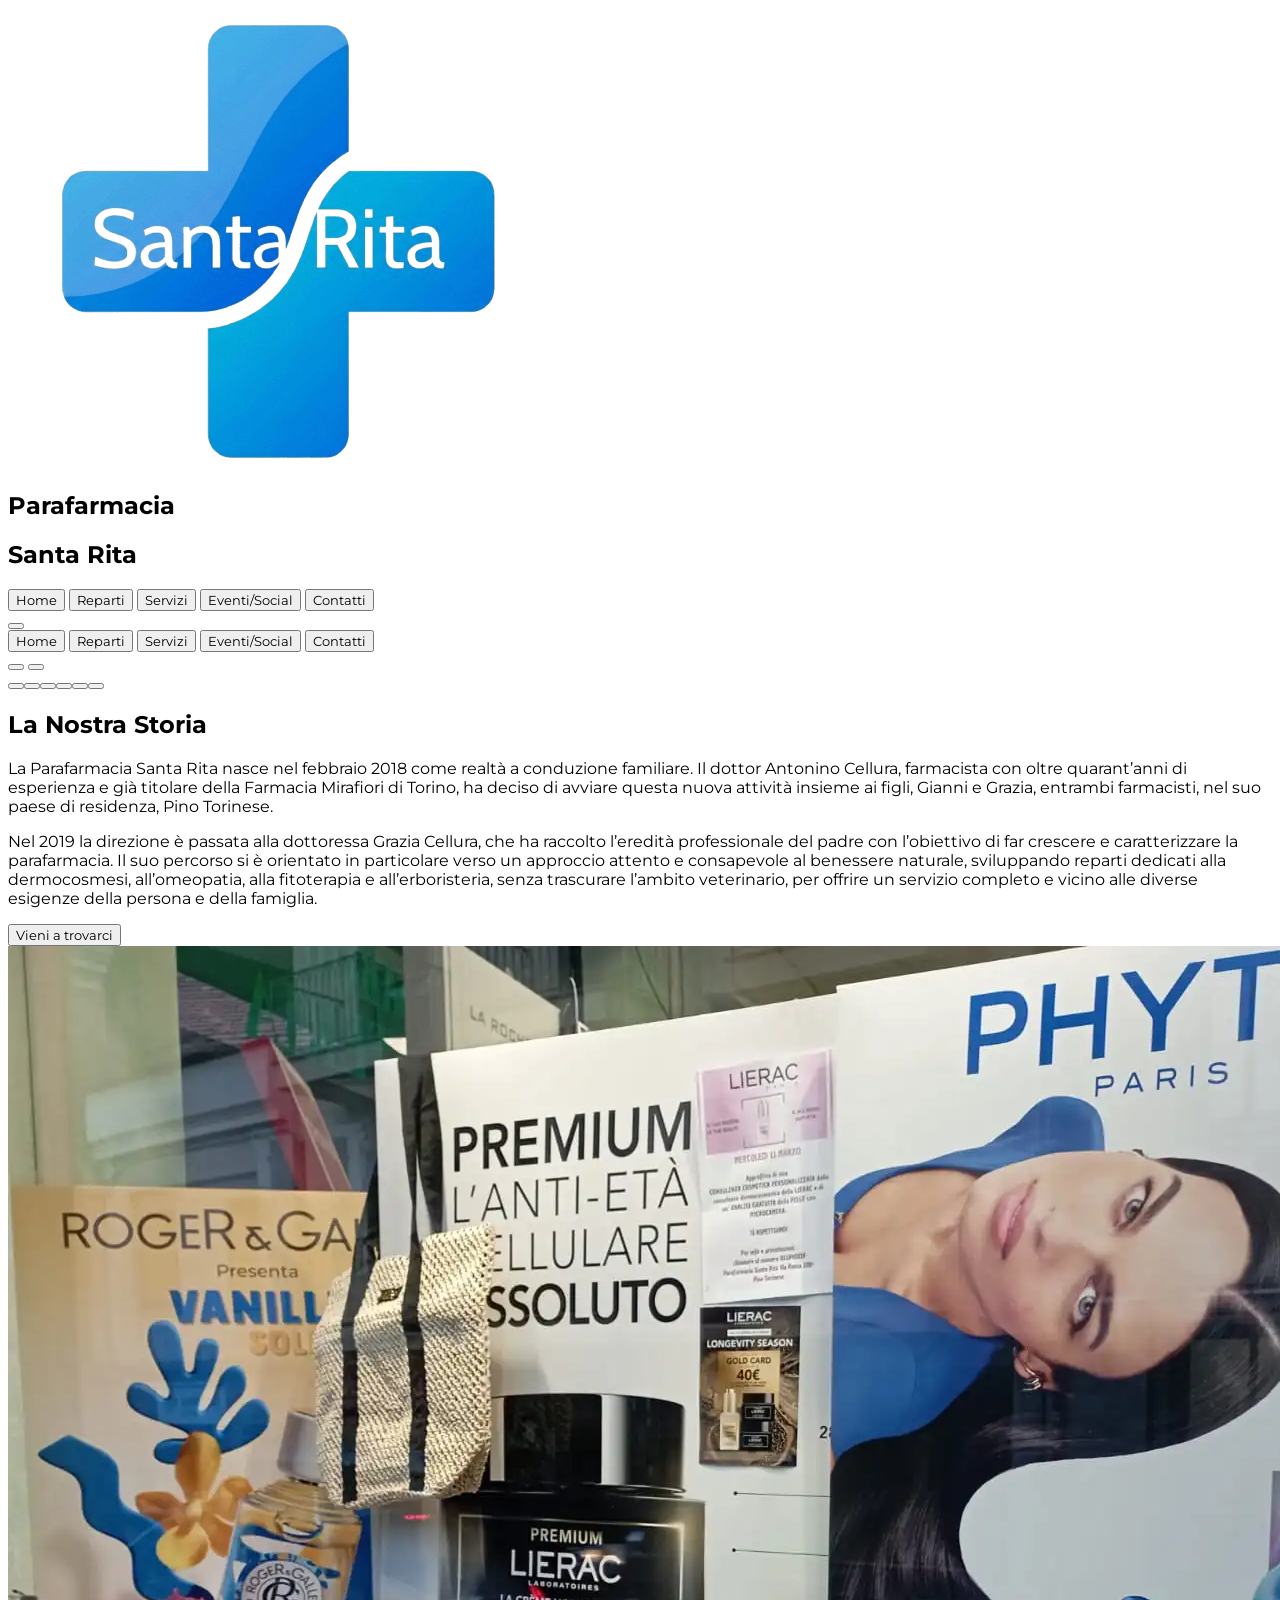
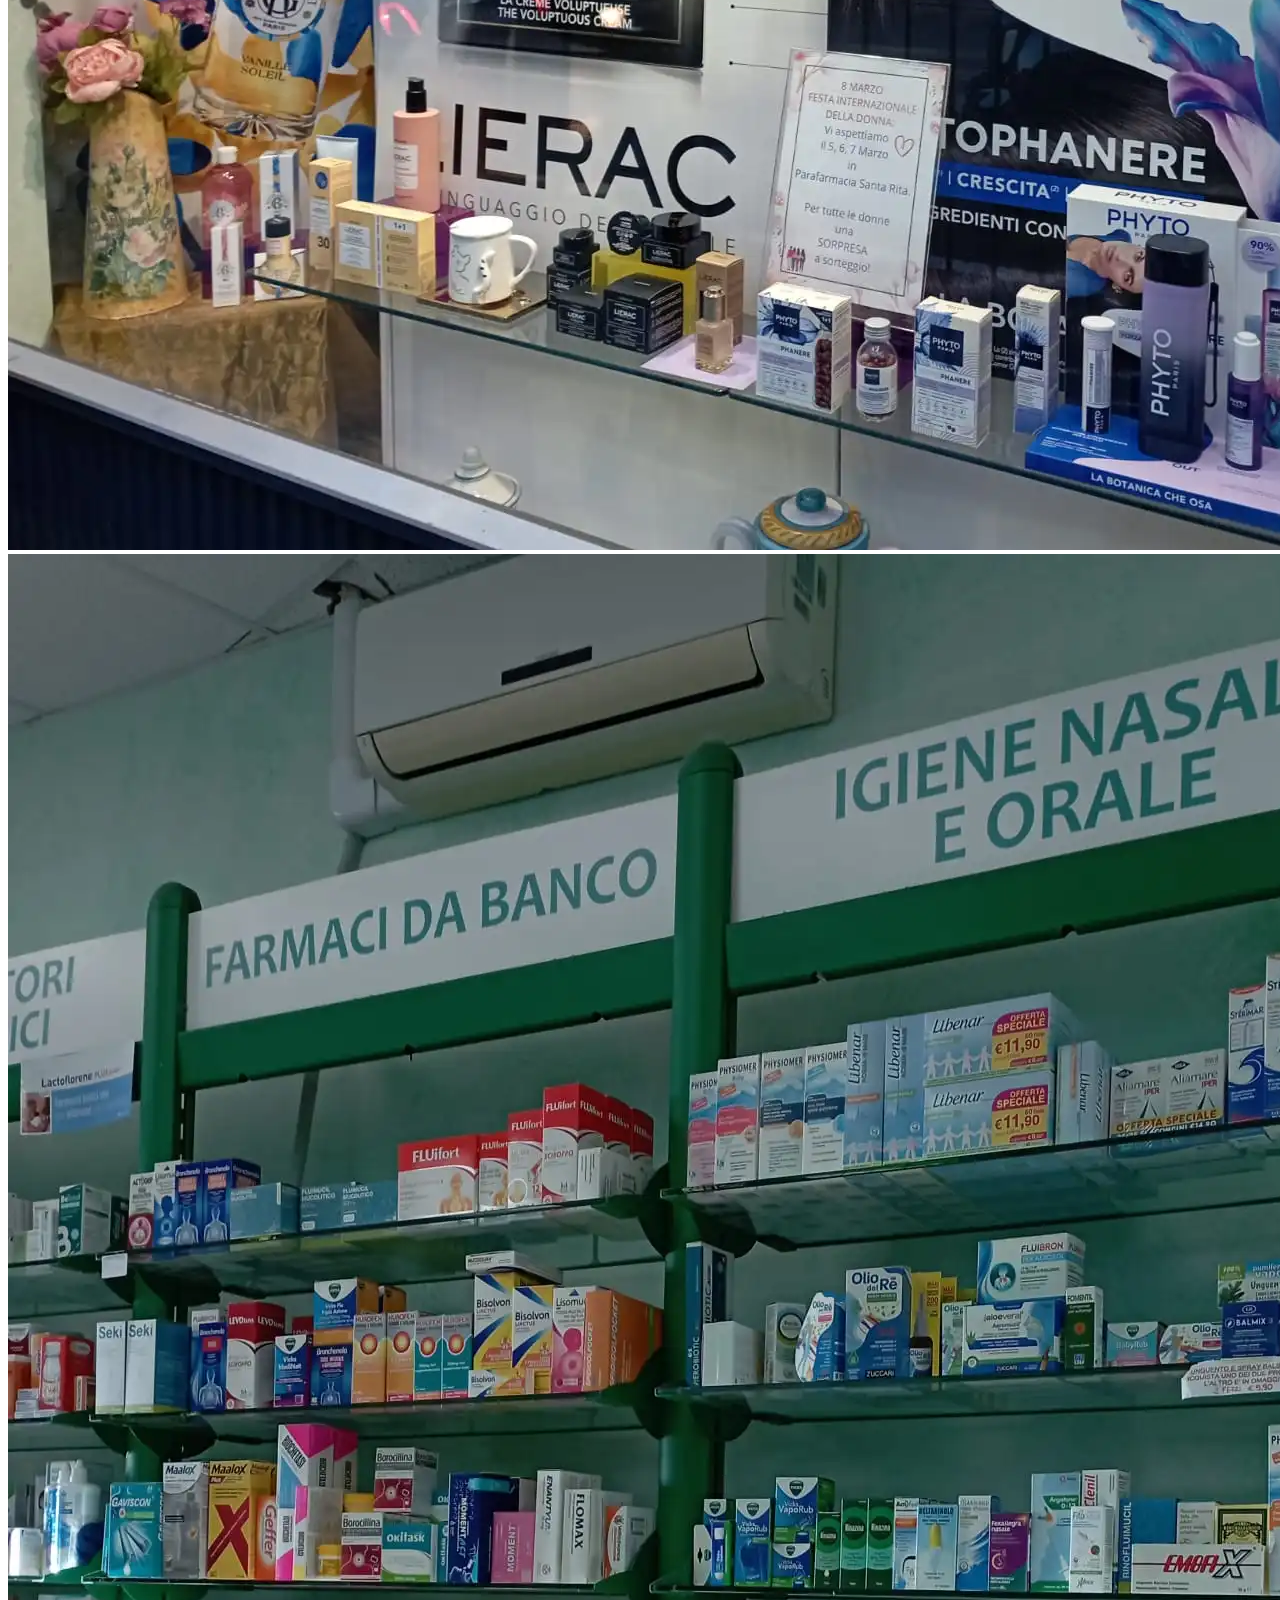
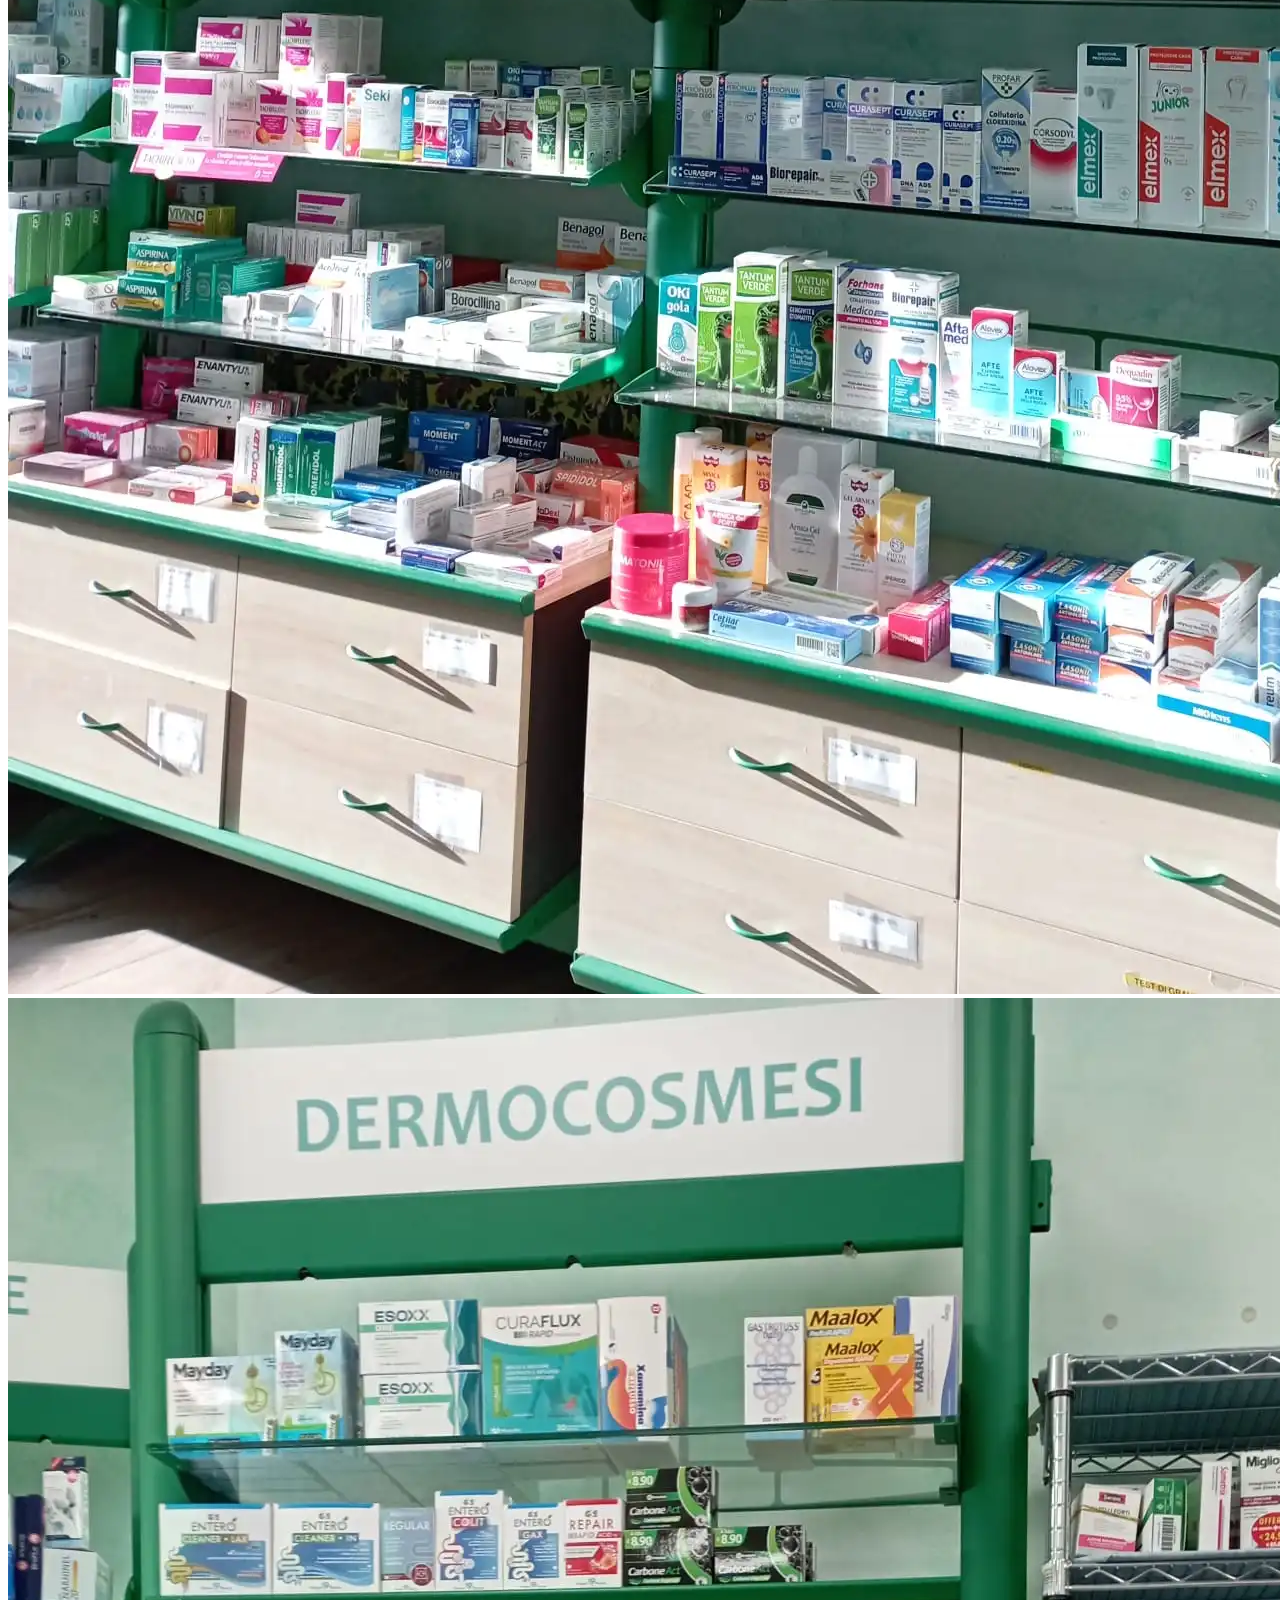
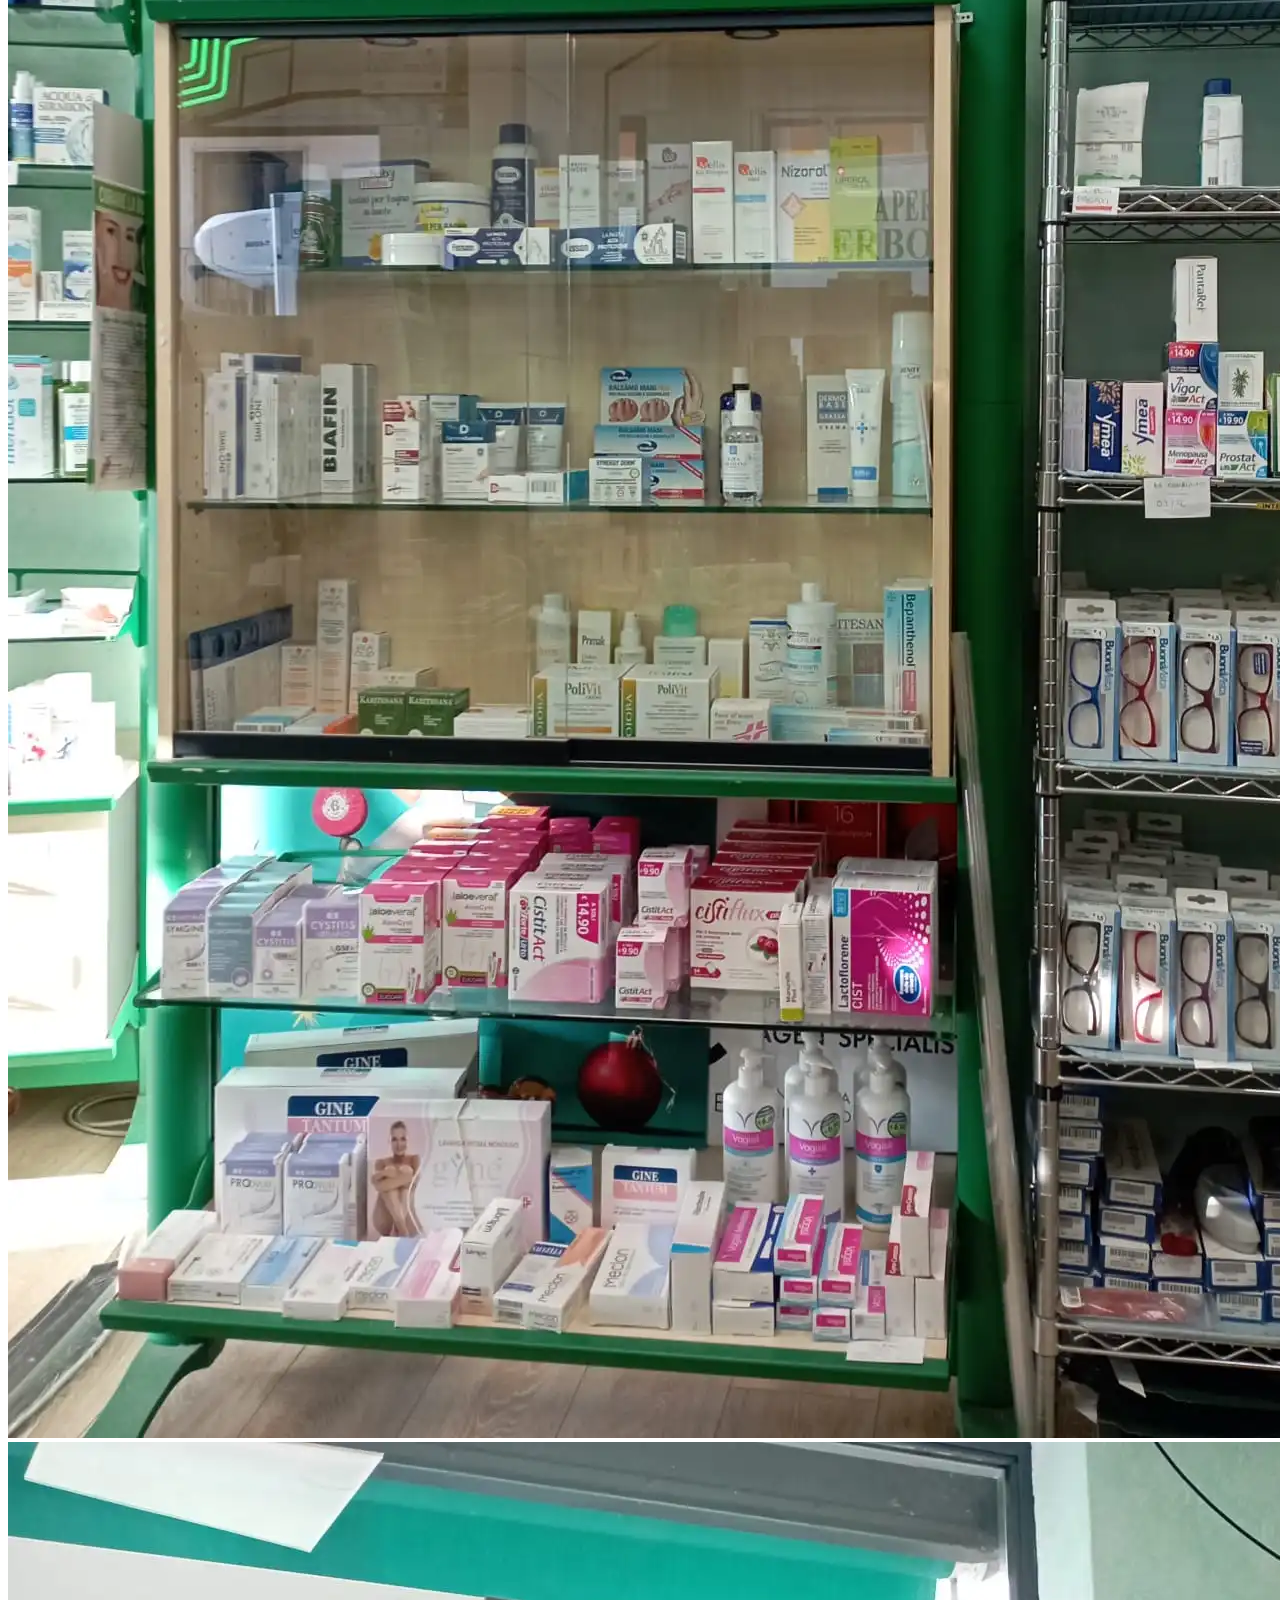
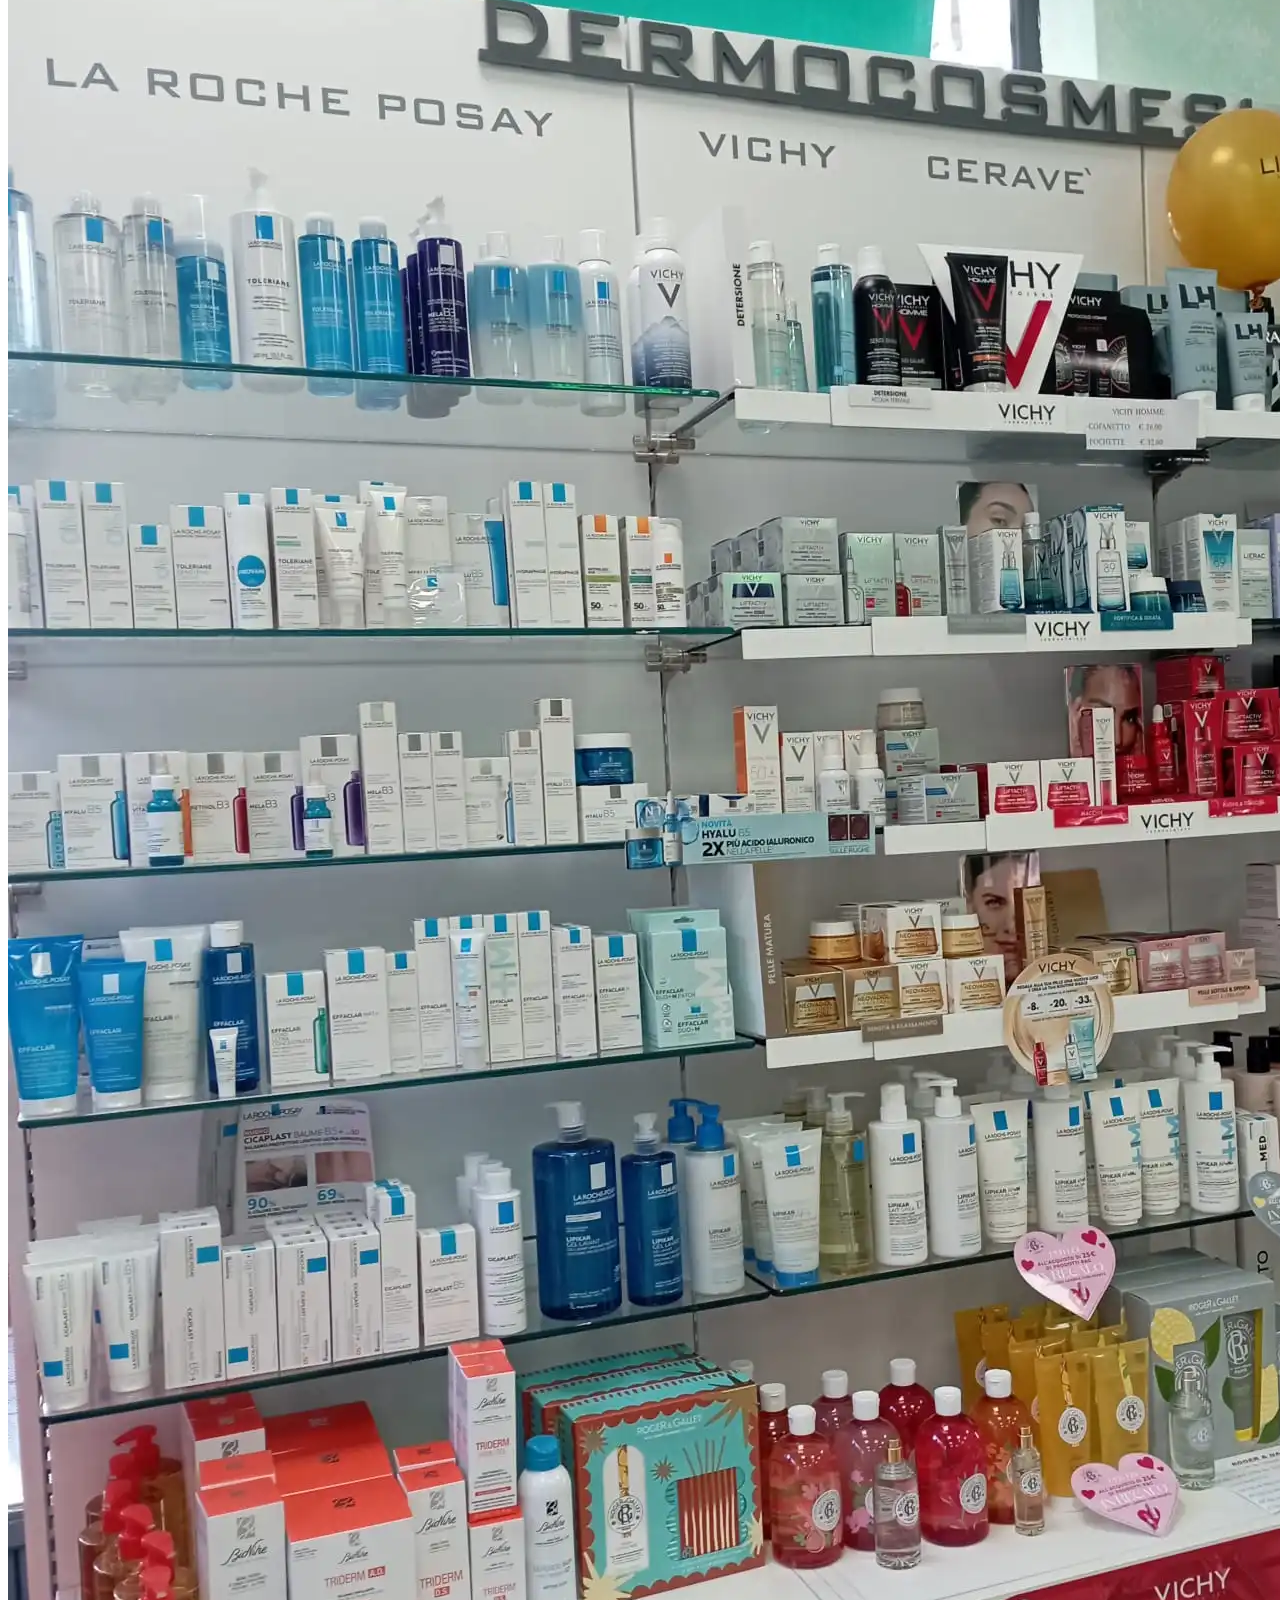
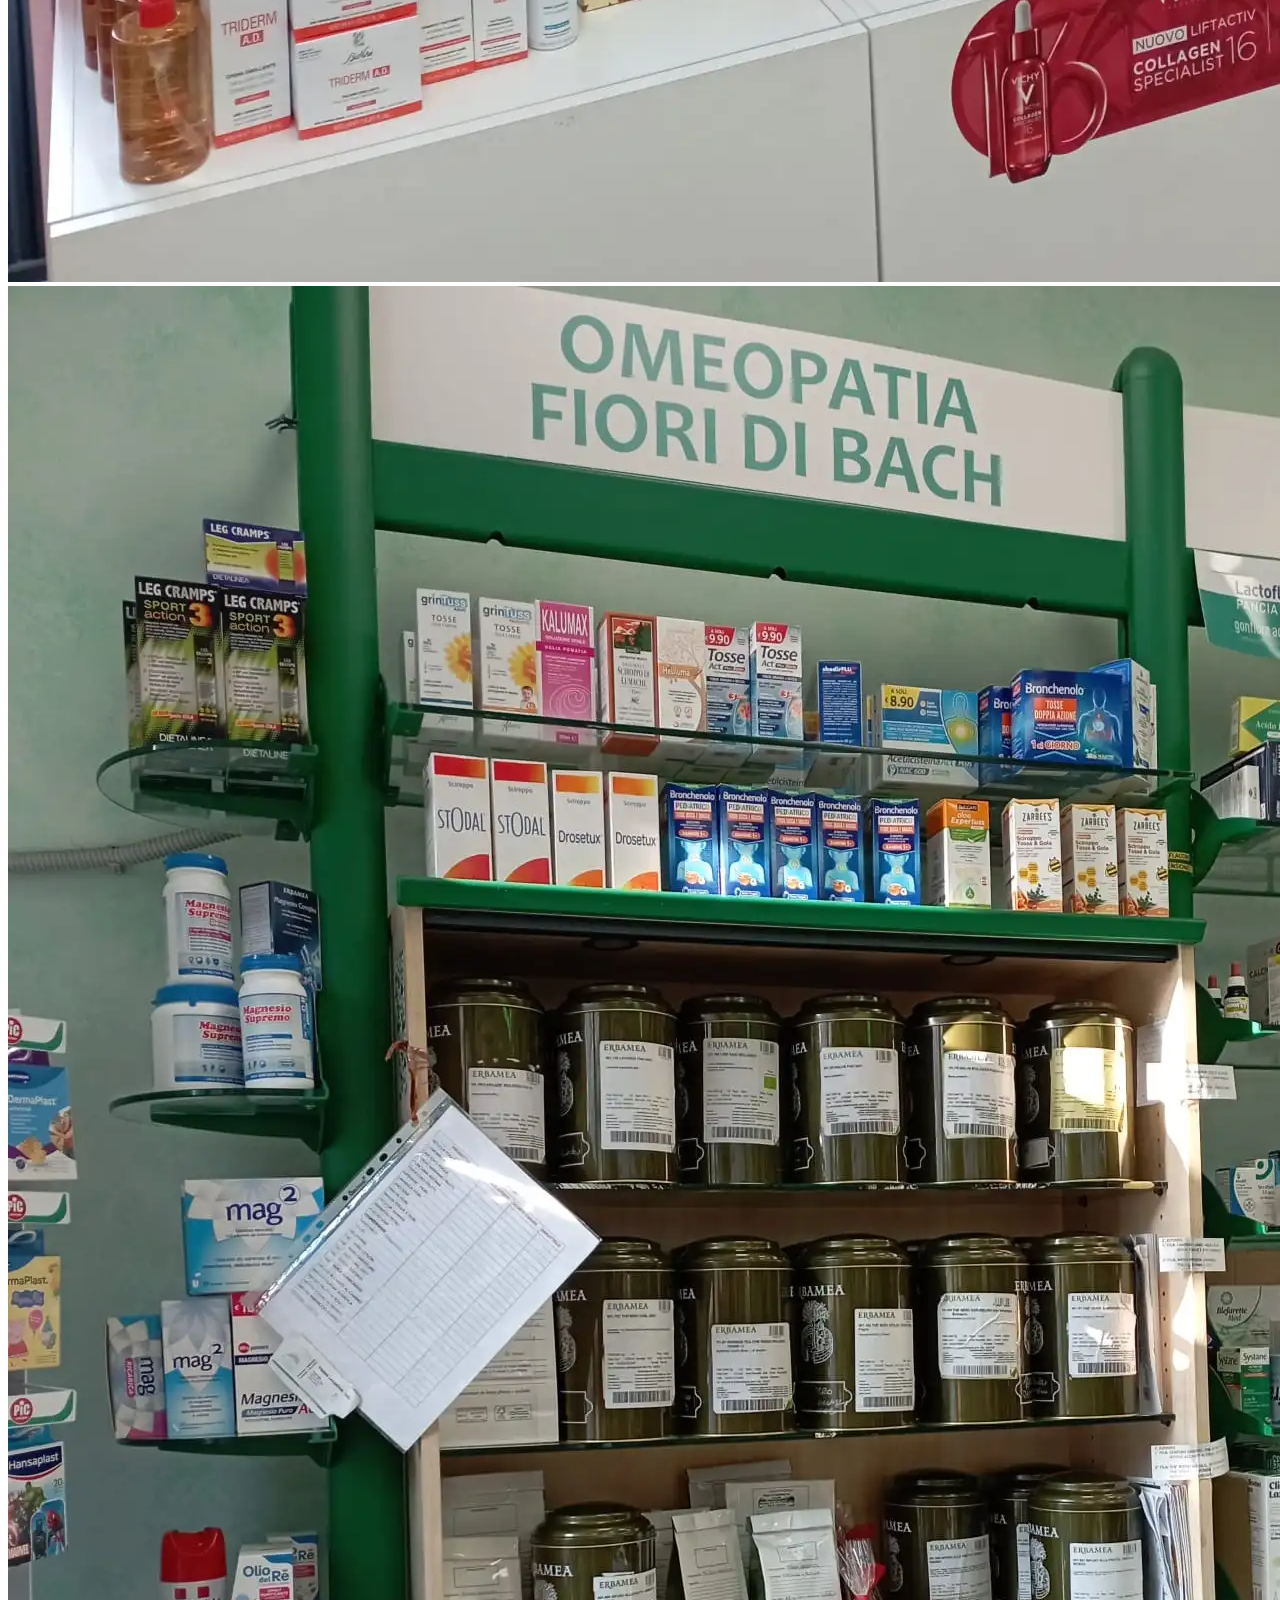
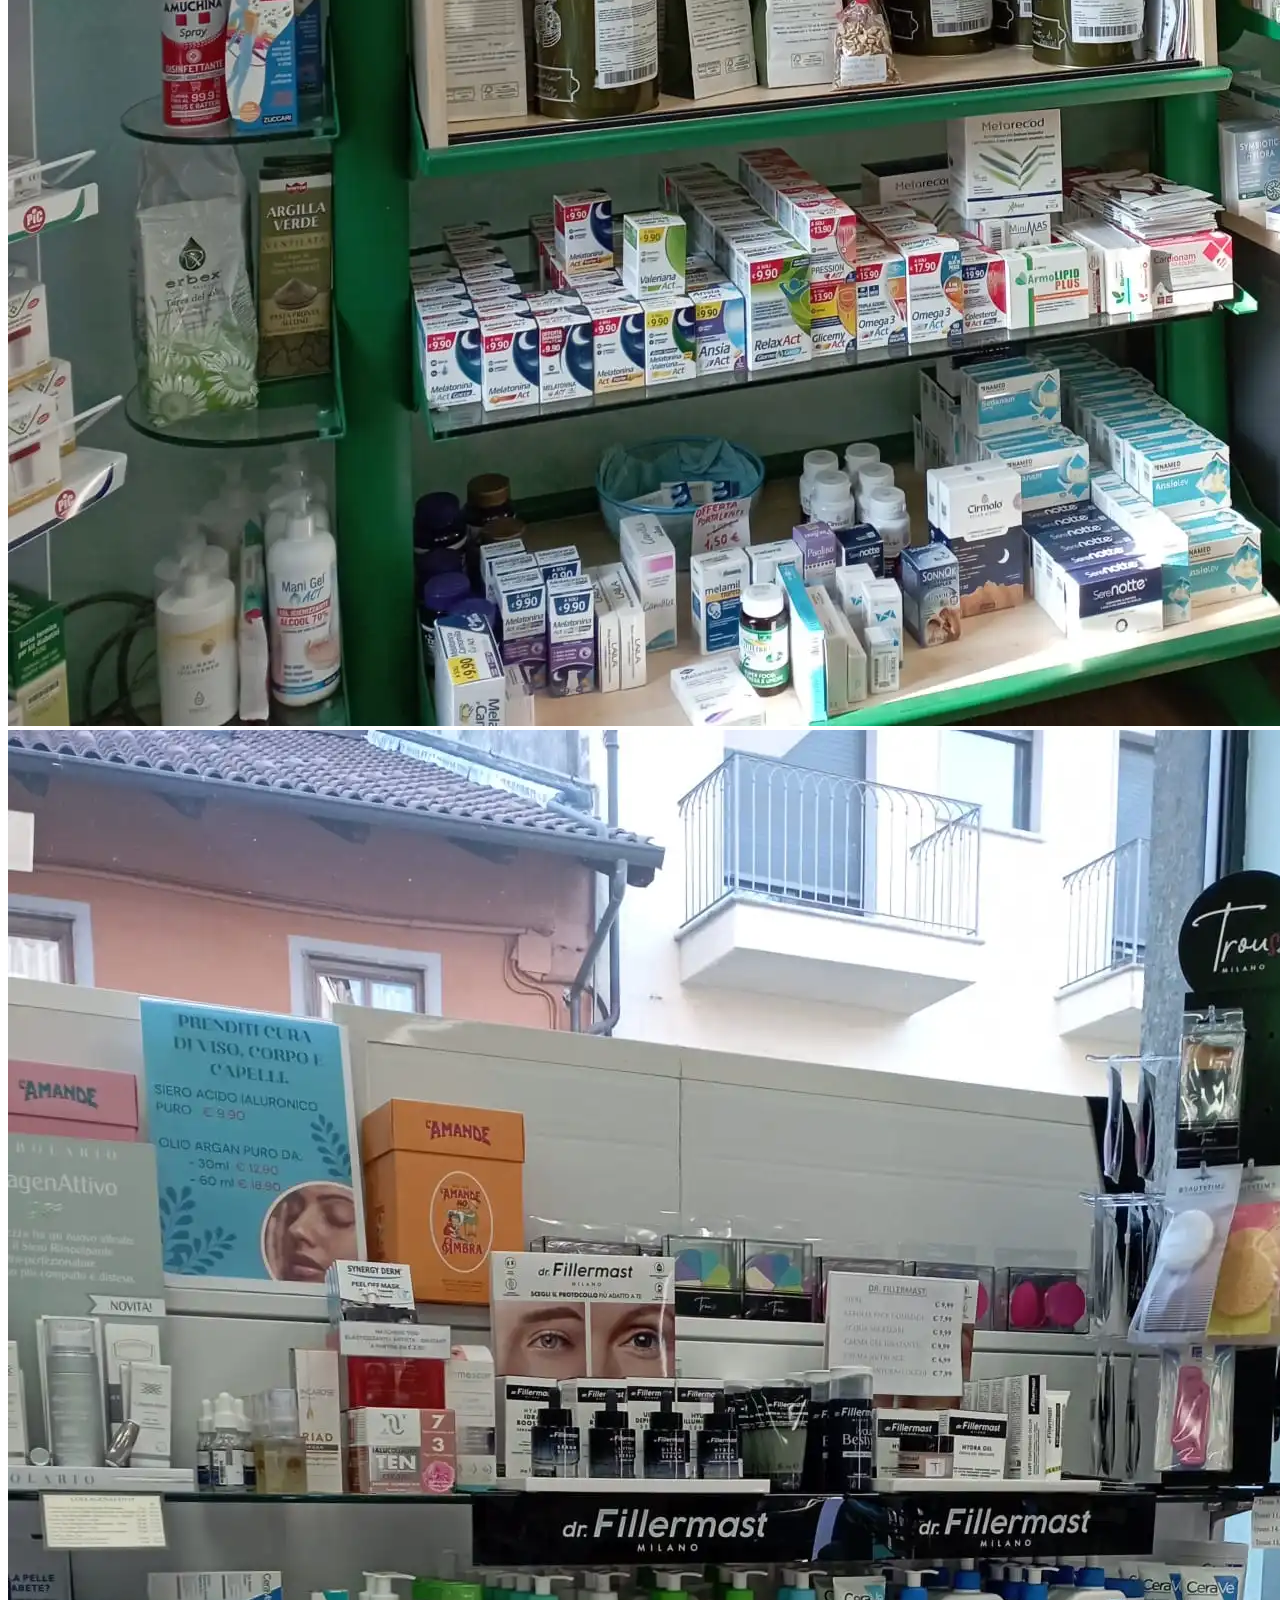
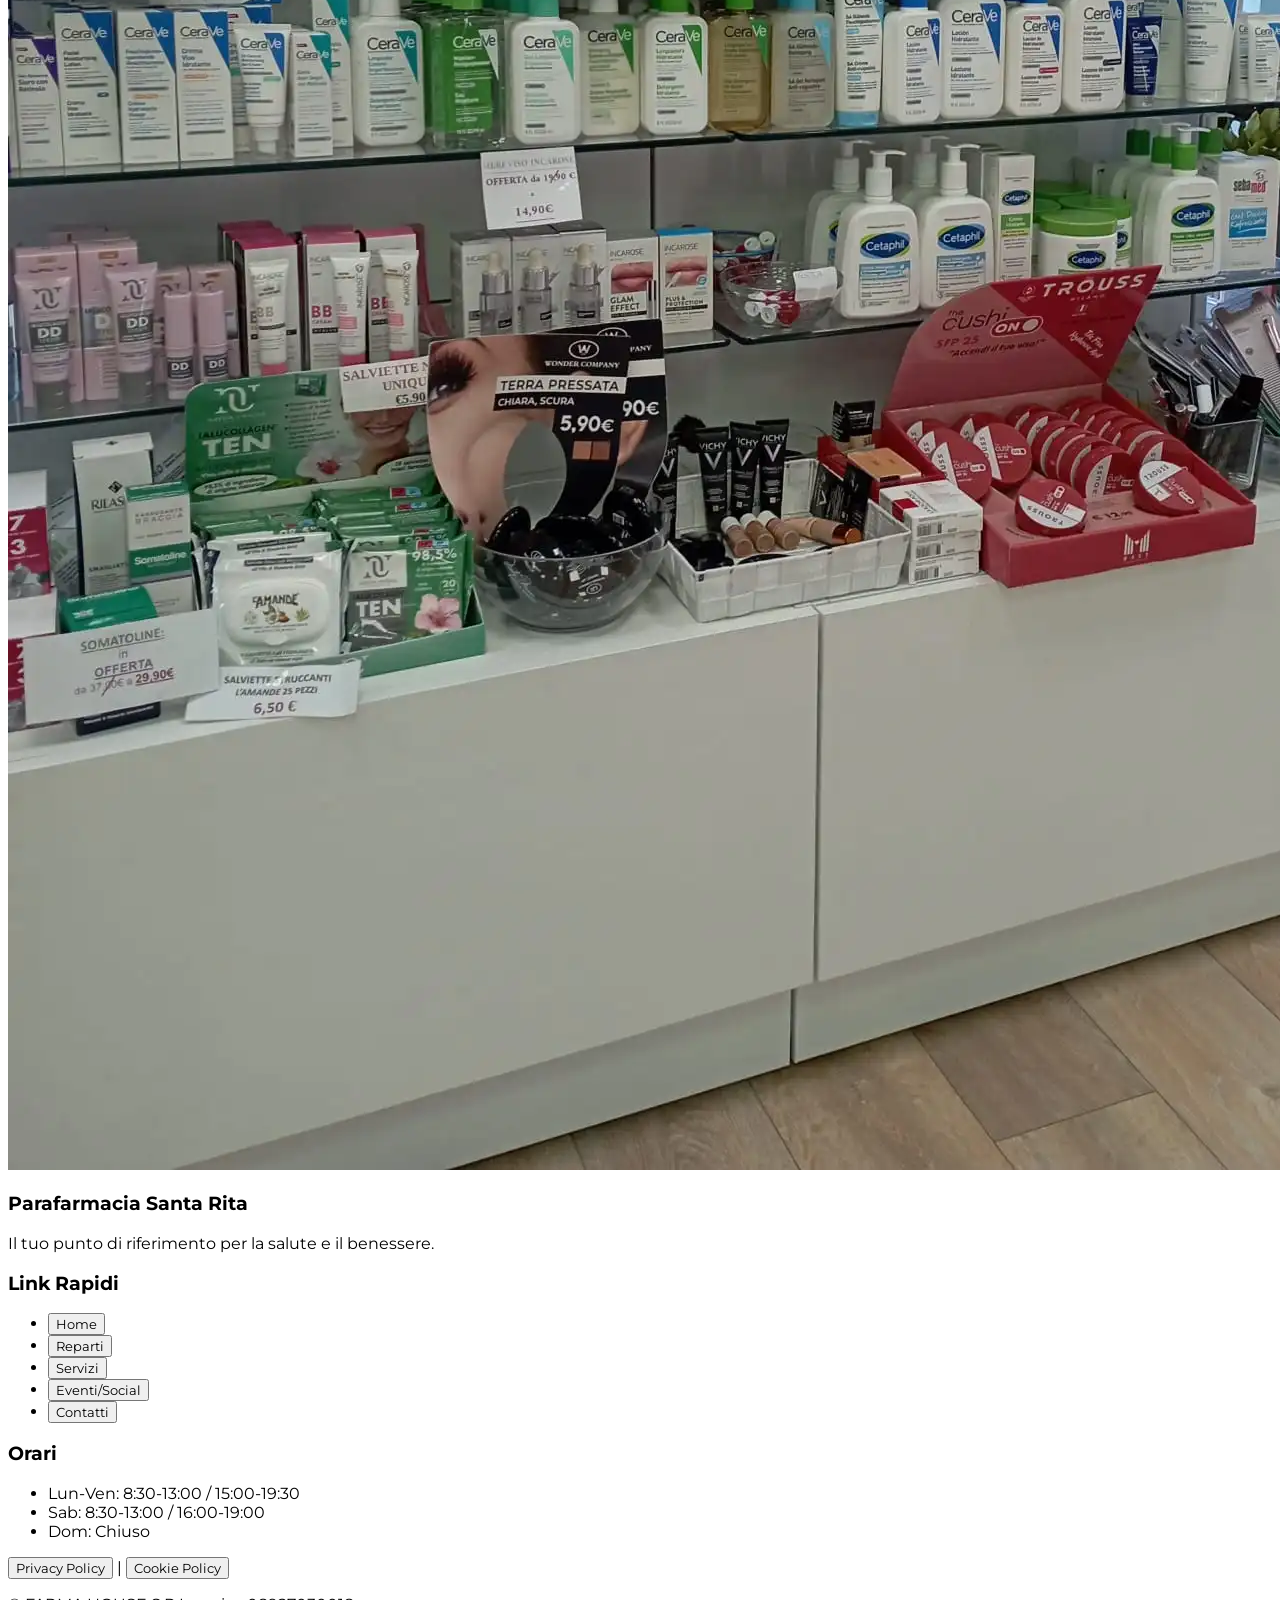
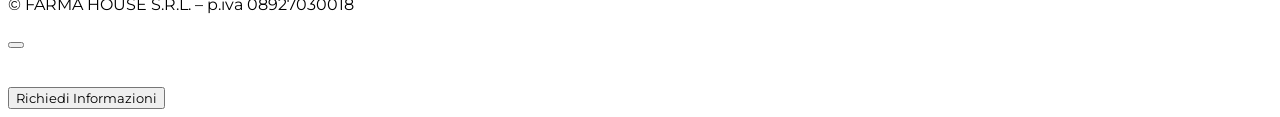
==== index.html @ b16ce3a2 "Update index.html" ====
<!DOCTYPE html>
<html lang="it">
<head>
    <!-- Google tag (gtag.js) -->
<script async src="https://www.googletagmanager.com/gtag/js?id=G-4P6V82GN2X"></script>
<script>
  window.dataLayer = window.dataLayer || [];
  function gtag(){dataLayer.push(arguments);}
  gtag('js', new Date());

  gtag('config', 'G-4P6V82GN2X');
</script>
    <!-- Start cookieyes banner --> <script id="cookieyes" type="text/javascript" src="https://cdn-cookieyes.com/client_data/a45fefa97f6f2dfc7bff7b8fdc765c58/script.js"></script> <!-- End cookieyes banner -->
    <meta charset="UTF-8">
    <meta name="viewport" content="width=device-width, initial-scale=1.0">
    <title>Parafarmacia Santa Rita</title>
    <link rel="icon" type="image/png" href="images/logo.png">
    <script src="https://cdn.tailwindcss.com"></script>
    
    <script src="https://unpkg.com/lucide@latest"></script>
    <link href="https://fonts.bunny.net/css?family=Montserrat:300,400,500,600,700&display=swap" rel="stylesheet">
    
    <style>
        body, p, a, span, button, h1, h2, h3, h4, h5, h6 { 
            font-family: 'Montserrat', sans-serif !important; 
        }
    </style>
    <link rel="stylesheet" href="css/style.css">
</head>
<body class="bg-white text-slate-800 flex flex-col min-h-screen">

    <nav class="bg-white shadow-md sticky top-0 z-50">
        <div class="max-w-7xl mx-auto px-4 sm:px-6 lg:px-8">
            <div class="flex justify-between h-24 items-center">
                
                <div class="flex items-center cursor-pointer" onclick="navigateTo('home')">
                    <img src="images/logo.png" alt="Logo Parafarmacia" class="w-14 h-14 mr-3 object-contain" onerror="this.style.display='none'">
                    <div class="flex flex-col items-center">
                        <h2 class="text-xs font-semibold text-slate-500 uppercase tracking-widest">Parafarmacia</h2>
                        <h1 class="text-2xl font-bold text-sky-600 leading-none tracking-tight">Santa Rita</h1>
                    </div>
                </div>

                <div class="hidden md:flex space-x-8">
                    <button onclick="navigateTo('home')" class="nav-link text-sm font-medium uppercase tracking-wider text-slate-500 hover:text-sky-500 transition-colors" data-target="home">Home</button>
                    <button onclick="navigateTo('services')" class="nav-link text-sm font-medium uppercase tracking-wider text-slate-500 hover:text-sky-500 transition-colors" data-target="services">Reparti</button>
                    <button onclick="navigateTo('pharmacy-services')" class="nav-link text-sm font-medium uppercase tracking-wider text-slate-500 hover:text-sky-500 transition-colors" data-target="pharmacy-services">Servizi</button>
                    <button onclick="navigateTo('social')" class="nav-link text-sm font-medium uppercase tracking-wider text-slate-500 hover:text-sky-500 transition-colors" data-target="social">Eventi/Social</button>
                    <button onclick="navigateTo('contacts')" class="nav-link text-sm font-medium uppercase tracking-wider text-slate-500 hover:text-sky-500 transition-colors" data-target="contacts">Contatti</button>
                </div>

                <div class="md:hidden">
                    <button id="mobile-menu-btn" class="text-slate-600 hover:text-sky-600 focus:outline-none">
                        <i data-lucide="menu" class="w-7 h-7"></i>
                    </button>
                </div>
            </div>
        </div>

        <div id="mobile-menu" class="hidden md:hidden bg-white border-t border-slate-100">
            <div class="px-2 pt-2 pb-3 space-y-1 sm:px-3">
                <button onclick="navigateTo('home')" class="block w-full text-left px-3 py-2 rounded-md text-base font-medium text-slate-600 hover:bg-slate-50">Home</button>
                <button onclick="navigateTo('services')" class="block w-full text-left px-3 py-2 rounded-md text-base font-medium text-slate-600 hover:bg-slate-50">Reparti</button>
                <button onclick="navigateTo('pharmacy-services')" class="block w-full text-left px-3 py-2 rounded-md text-base font-medium text-slate-600 hover:bg-slate-50">Servizi</button>   
                <button onclick="navigateTo('social')" class="block w-full text-left px-3 py-2 rounded-md text-base font-medium text-slate-600 hover:bg-slate-50">Eventi/Social</button>
                <button onclick="navigateTo('contacts')" class="block w-full text-left px-3 py-2 rounded-md text-base font-medium text-slate-600 hover:bg-slate-50">Contatti</button>
            </div>
        </div>
    </nav>

    <main class="flex-grow">

        <section id="home" class="page-section active">
            <div class="relative w-full h-[450px] md:h-[650px] overflow-hidden bg-slate-100 group">
                <div id="carousel-container"></div>
                              <button 
  onclick="prevSlide()"
  class="absolute left-4 top-1/2 -translate-y-1/2 
         p-2 rounded-full 
         bg-white/40 backdrop-blur-sm 
         text-gray-600 
         hover:bg-white/70 hover:text-sky-600 
         shadow-sm 
         opacity-0 group-hover:opacity-80 
         transition-all duration-300 
         z-10">
  <i data-lucide="chevron-left" class="w-5 h-5"></i>
</button>

<button 
  onclick="nextSlide()"
  class="absolute right-4 top-1/2 -translate-y-1/2 
         p-2 rounded-full 
         bg-white/40 backdrop-blur-sm 
         text-gray-600 
         hover:bg-white/70 hover:text-sky-600 
         shadow-sm 
         opacity-0 group-hover:opacity-80 
         transition-all duration-300 
         z-10">
  <i data-lucide="chevron-right" class="w-5 h-5"></i>
</button>
                <div id="carousel-dots" class="absolute bottom-6 left-1/2 -translate-x-1/2 flex space-x-2 z-10"></div>
            </div>

            <section class="py-24 bg-white overflow-hidden">
                <div class="max-w-7xl mx-auto px-4 sm:px-6 lg:px-8">
                    <div class="grid grid-cols-1 lg:grid-cols-2 gap-16 items-center">
                        
                        <div class="space-y-6">
                            <h2 class="text-3xl md:text-4xl font-bold text-slate-800 tracking-tight">
                                La Nostra Storia
                            </h2>
                            <div class="w-20 h-1.5 bg-sky-500 rounded-full"></div>
                            
                            <div class="text-lg text-slate-600 leading-relaxed space-y-5">
                                <p>
                                    La Parafarmacia Santa Rita nasce nel febbraio 2018 come realtà a conduzione familiare. Il dottor Antonino Cellura, farmacista con oltre quarant’anni di esperienza e già titolare della Farmacia Mirafiori di Torino, ha deciso di avviare questa nuova attività insieme ai figli, Gianni e Grazia, entrambi farmacisti, nel suo paese di residenza, Pino Torinese.
                                </p>
                                <p>
                                    Nel 2019 la direzione è passata alla dottoressa Grazia Cellura, che ha raccolto l’eredità professionale del padre con l’obiettivo di far crescere e caratterizzare la parafarmacia. Il suo percorso si è orientato in particolare verso un approccio attento e consapevole al benessere naturale, sviluppando reparti dedicati alla dermocosmesi, all’omeopatia, alla fitoterapia e all’erboristeria, senza trascurare l’ambito veterinario, per offrire un servizio completo e vicino alle diverse esigenze della persona e della famiglia.
                                </p>
                            </div>
                            
                            <div class="pt-4">
                                <button onclick="navigateTo('contacts')" class="px-8 py-3 bg-sky-50 text-sky-600 hover:bg-sky-600 hover:text-white font-semibold rounded-full transition-all duration-300 flex items-center gap-2 w-fit">
                                    Vieni a trovarci <i data-lucide="map-pin" class="w-4 h-4"></i>
                                </button>
                            </div>
                        </div>

                    <div class="relative group/slider mt-10 lg:mt-0">
                            
                            <div class="absolute -inset-4 bg-sky-100/70 rounded-3xl transform rotate-3 transition-transform duration-700 z-0 hidden sm:block"></div>
                            
                     <div id="story-slider" class="relative z-10 flex overflow-x-auto gap-4 sm:gap-6 pb-4 select-none cursor-grab active:cursor-grabbing [&::-webkit-scrollbar]:hidden [-ms-overflow-style:none] [scrollbar-width:none]">
                                
                                <div class="shrink-0 w-[90%] sm:w-[80%] md:w-[60%] h-[450px] sm:h-[600px] rounded-2xl overflow-hidden shadow-xl">
                                    <img src="images/farma1.webp" alt="Storia 1" draggable="false" class="w-full h-full object-cover pointer-events-none">
                                </div>

                                <div class="shrink-0 w-[90%] sm:w-[80%] md:w-[60%] h-[450px] sm:h-[600px] rounded-2xl overflow-hidden shadow-xl">
                                    <img src="images/farma2.webp" alt="Storia 2" draggable="false" class="w-full h-full object-cover pointer-events-none">
                                </div>

                                <div class="shrink-0 w-[90%] sm:w-[80%] md:w-[60%] h-[450px] sm:h-[600px] rounded-2xl overflow-hidden shadow-xl">
                                    <img src="images/farma3.webp" alt="Storia 3" draggable="false" class="w-full h-full object-cover pointer-events-none">
                                </div>

                                <div class="shrink-0 w-[90%] sm:w-[80%] md:w-[60%] h-[450px] sm:h-[600px] rounded-2xl overflow-hidden shadow-xl">
                                    <img src="images/farma4.webp" alt="Storia 4" draggable="false" class="w-full h-full object-cover pointer-events-none">
                                </div>

                                <div class="shrink-0 w-[90%] sm:w-[80%] md:w-[60%] h-[450px] sm:h-[600px] rounded-2xl overflow-hidden shadow-xl">
                                    <img src="images/farma5.webp" alt="Storia 5" draggable="false" class="w-full h-full object-cover pointer-events-none">
                                </div>
                                
                                <div class="shrink-0 w-[90%] sm:w-[80%] md:w-[60%] h-[450px] sm:h-[600px] rounded-2xl overflow-hidden shadow-xl">
                                    <img src="images/farma6.webp" alt="Storia 6" draggable="false" class="w-full h-full object-cover pointer-events-none">
                                </div>

                            </div>
                        </div>

                    </div>
                </div>
            </section>
        </section>

        <section id="services" class="page-section">
            <div class="bg-slate-50 min-h-screen py-12 px-4 sm:px-6 lg:px-8">
                <div class="max-w-7xl mx-auto">
                    <div class="text-center mb-16">
                        <h2 class="text-3xl font-bold text-slate-900 sm:text-4xl">I Nostri Reparti</h2>
                        <p class="mt-4 text-xl text-slate-500">Professionalità e cura per ogni tua esigenza.</p>
                    </div>
                    <div id="services-grid" class="grid gap-8 md:grid-cols-2 lg:grid-cols-3"></div>
                </div>
            </div>
        </section>

    <section id="pharmacy-services" class="page-section">
            <div class="bg-slate-50 min-h-screen py-12 px-4 sm:px-6 lg:px-8">
                <div class="max-w-7xl mx-auto">
                    
                    <div class="text-center mb-16">
                        <h2 class="text-3xl font-bold text-slate-900 sm:text-4xl">I Nostri Servizi</h2>
                        <p class="mt-4 text-xl text-slate-500">Scopri tutte le prestazioni che offriamo.</p>
                    </div>
                    
                    <div id="pharmacy-services-grid" class="grid gap-8 md:grid-cols-2 lg:grid-cols-4"></div>

                    <div class="mt-20 bg-gradient-to-r from-teal-500 to-emerald-600 rounded-3xl shadow-xl overflow-hidden relative">
                        <div class="absolute top-0 right-0 w-64 h-64 bg-white/10 rounded-full blur-3xl transform translate-x-1/2 -translate-y-1/2 pointer-events-none"></div>
                        <div class="absolute bottom-0 left-0 w-64 h-64 bg-emerald-900/10 rounded-full blur-3xl transform -translate-x-1/2 translate-y-1/2 pointer-events-none"></div>
                        
                        <div class="relative z-10 p-8 md:p-12 text-center flex flex-col items-center">
                            <h3 class="text-3xl font-bold text-white mb-4">Hai bisogno di maggiori informazioni?</h3>
                            <p class="text-emerald-50 text-lg mb-8 max-w-2xl">Il nostro staff è a tua completa disposizione per chiarire qualsiasi dubbio sui nostri servizi o per aiutarti a prenotare un appuntamento in sede.</p>
                            
                            <div class="flex flex-col sm:flex-row gap-4">
                                <a href="https://wa.me/393333243913" target="_blank" class="px-8 py-3 bg-white text-emerald-600 font-bold rounded-full shadow-lg hover:bg-slate-50 hover:shadow-xl hover:-translate-y-1 transition-all duration-300 flex items-center justify-center gap-2">
                                    <i data-lucide="message-circle" class="w-5 h-5"></i> Scrivici su WhatsApp
                                </a>
                                <button onclick="navigateTo('contacts')" class="px-8 py-3 bg-emerald-700/40 text-white font-bold rounded-full border border-emerald-400/30 hover:bg-emerald-700 hover:border-emerald-500 transition-all duration-300 flex items-center justify-center gap-2">
                                    <i data-lucide="phone" class="w-5 h-5"></i> Contattaci
                                </button>
                            </div>
                        </div>
                    </div>

                </div>
            </div>
        </section>

        <section id="social" class="page-section">
            <div class="min-h-screen bg-slate-50 py-16 px-4">
                <div class="max-w-7xl mx-auto space-y-16">
                    
                    <div>
                        <div class="text-center mb-12">
                            <h2 class="text-3xl font-bold text-slate-800">Eventi e promozioni</h2>
                            <p class="mt-4 text-slate-500 text-lg">Scopri le ultime novità della parafarmacia.</p>
                            <div class="w-20 h-1.5 bg-sky-500 rounded-full mx-auto mt-6"></div>
                        </div>
                        <div id="social-grid" class="grid grid-cols-1 md:grid-cols-2 lg:grid-cols-3 gap-8 justify-items-center"></div>
                    </div>

                    <div class="pt-12 border-t border-slate-200">
                        <div class="text-center">
                            <h2 class="text-3xl font-bold text-slate-800">Seguici sui Social</h2>
                            <p class="mt-4 text-slate-500">Rimani sempre aggiornato su promozioni ed eventi.</p>
                            <div class="flex justify-center gap-4 mt-6">
                                <a href="https://www.facebook.com/parafarmacia.pino" target="_blank" class="flex items-center gap-2 px-6 py-3 bg-blue-600 text-white rounded-lg hover:bg-blue-700 transition shadow-md"><i data-lucide="facebook" class="w-5 h-5"></i> Facebook</a>
                                <a href="https://www.instagram.com/parafarmacia_santarita" target="_blank" class="flex items-center gap-2 px-6 py-3 bg-pink-600 text-white rounded-lg hover:bg-pink-700 transition shadow-md"><i data-lucide="instagram" class="w-5 h-5"></i> Instagram</a>
                            </div>
                        </div>
                    </div>

                </div>
            </div>
        </section>

        <section id="contacts" class="page-section">
            <div class="min-h-screen bg-slate-50 py-12 px-4">
                <div class="max-w-6xl mx-auto">
                    <div class="grid grid-cols-1 lg:grid-cols-2 gap-12">
                        <div class="space-y-8">
                            <div>
                                <h2 class="text-3xl font-bold text-slate-800 mb-6">Contattaci</h2>
                                <p class="text-slate-600 mb-8">Siamo qui per rispondere a tutte le tue domande.</p>
                            </div>
<div class="grid gap-4 sm:gap-6 w-full max-w-full">
                                
                                <div class="flex items-start gap-3 sm:gap-4 p-4 sm:p-6 bg-white rounded-xl shadow-sm border border-slate-100 hover:shadow-md transition-shadow group">
                                    <div class="p-3 bg-sky-100 text-sky-600 rounded-lg group-hover:bg-sky-600 group-hover:text-white transition-colors shrink-0">
                                        <i data-lucide="map-pin"></i>
                                    </div>
                                    <div class="flex-1 min-w-0">
                                        <h3 class="font-bold text-slate-800">Dove Siamo</h3>
                                        <a href="https://maps.google.com/?q=Via+Roma+100+10025+Pino+Torinese+TO" target="_blank" class="text-slate-600 hover:text-sky-600 transition-colors block leading-tight sm:leading-normal">
                                            Via Roma, 100, 10025 Pino Torinese (TO)
                                        </a>
                                    </div>
                                </div>
                                
                                <div class="flex items-start gap-3 sm:gap-4 p-4 sm:p-6 bg-white rounded-xl shadow-sm border border-slate-100 hover:shadow-md transition-shadow group">
                                    <div class="p-3 bg-sky-100 text-sky-600 rounded-lg group-hover:bg-sky-600 group-hover:text-white transition-colors shrink-0">
                                        <i data-lucide="phone"></i>
                                    </div>
                                    <div class="flex-1 min-w-0">
                                        <h3 class="font-bold text-slate-800">Telefono</h3>
                                        <a href="tel:011840819" class="text-slate-600 hover:text-sky-600 transition-colors block truncate">011 840819</a>
                                    </div>
                                </div>
                                
                                <div class="flex items-start gap-3 sm:gap-4 p-4 sm:p-6 bg-white rounded-xl shadow-sm border border-slate-100 hover:shadow-md transition-shadow group">
                                    <div class="p-3 bg-green-100 text-green-600 rounded-lg group-hover:bg-green-600 group-hover:text-white transition-colors shrink-0">
                                        <i data-lucide="message-circle"></i>
                                    </div>
                                    <div class="flex-1 min-w-0">
                                        <h3 class="font-bold text-slate-800">WhatsApp</h3>
                                        <a href="https://wa.me/393333243913" target="_blank" class="text-slate-600 hover:text-green-600 font-medium transition-colors flex flex-wrap items-center gap-2">
                                            333 3243913 <span class="text-[10px] sm:text-xs bg-green-100 text-green-700 px-2 py-0.5 rounded-full whitespace-nowrap mt-1 sm:mt-0">Scrivici!</span>
                                        </a>
                                    </div>
                                </div>
                                
                                <div class="flex items-start gap-3 sm:gap-4 p-4 sm:p-6 bg-white rounded-xl shadow-sm border border-slate-100 hover:shadow-md transition-shadow group">
                                    <div class="p-3 bg-sky-100 text-sky-600 rounded-lg group-hover:bg-sky-600 group-hover:text-white transition-colors shrink-0">
                                        <i data-lucide="mail"></i>
                                    </div>
                                    <div class="flex-1 min-w-0">
                                        <h3 class="font-bold text-slate-800">Email</h3>
                                        <a href="mailto:farmahousepinots@gmail.com" class="text-slate-600 hover:text-sky-600 transition-colors block break-all">farmahousepinots@gmail.com</a>
                                    </div>
                                </div>
                                
                            </div>
    
                        </div>
                        
                        <div class="bg-white rounded-2xl shadow-lg border border-slate-100 overflow-hidden h-full min-h-[450px]">
                           <iframe width="100%" height="100%" style="border:0; min-height: 450px;" loading="lazy" allowfullscreen src="https://maps.google.com/maps?q=Parafarmacia+Santa+Rita+Pino+Torinese&t=&z=15&ie=UTF8&iwloc=&output=embed"></iframe>
                        </div>
                    </div>
                </div>
            </div>
        </section>

        <section id="privacy-policy" class="page-section">
            <div class="min-h-screen bg-slate-50 py-16 px-4">
                <div class="max-w-4xl mx-auto bg-white p-8 md:p-12 rounded-3xl shadow-sm border border-slate-100">
                    
                    <h2 class="text-3xl font-bold text-slate-800 mb-6">Privacy Policy</h2>
                    <div class="w-20 h-1.5 bg-sky-500 rounded-full mb-8"></div>
                    
                    <div class="prose prose-slate max-w-none text-slate-600 space-y-8">
                        <div>
                            <h3 class="text-xl font-bold text-slate-800 mb-2">1. Titolare del Trattamento</h3>
                            <p>Ai sensi del Regolamento (UE) 2016/679 (GDPR), il Titolare del trattamento dei dati personali è:<br>
                            <strong>FARMA HOUSE S.R.L. (Parafarmacia Santa Rita)</strong><br>
                            P.IVA 08927030018<br>
                            Via Roma, 100, 10025 Pino Torinese (TO)<br>
                            Email: farmahousepinots@gmail.com</p>
                        </div>
                        
                        <div>
                            <h3 class="text-xl font-bold text-slate-800 mb-2">2. Finalità del trattamento e Base Giuridica</h3>
                            <p>Il nostro sito ha finalità puramente informative. Raccogliamo e trattiamo i dati personali degli utenti (come nome, indirizzo email o numero di telefono) solo in caso di contatto volontario. Le finalità del trattamento sono:</p>
                            <ul class="list-disc pl-5 mt-2 space-y-2">
                                <li>Rispondere alle richieste di informazioni inviate tramite i canali indicati sul sito (email, telefono, WhatsApp).</li>
                                <li>Gestire eventuali prenotazioni di prodotti da ritirare in sede o richieste di consegna a domicilio.</li>
                            </ul>
                            <p class="mt-4">La base giuridica che legittima questo trattamento è il <strong>consenso</strong> espresso dall'utente nel momento in cui decide liberamente di contattarci, nonché l'esecuzione di misure precontrattuali adottate su richiesta dello stesso.</p>
                        </div>

                        <div>
                            <h3 class="text-xl font-bold text-slate-800 mb-2">3. Natura del conferimento dei dati</h3>
                            <p>Il conferimento dei dati per contattarci è del tutto facoltativo. Tuttavia, la mancata o errata comunicazione delle informazioni di contatto impedirà al Titolare di rispondere in modo tempestivo alle richieste.</p>
                        </div>

                        <div>
                            <h3 class="text-xl font-bold text-slate-800 mb-2">4. Destinatari dei dati</h3>
                            <p>I dati personali non saranno venduti o diffusi. Potranno essere accessibili solo al personale autorizzato del Titolare e a fornitori di servizi terzi (es. provider di posta elettronica o servizi di hosting) che agiscono come Responsabili del Trattamento per garantire il funzionamento dei canali di comunicazione.</p>
                        </div>

                        <div>
                            <h3 class="text-xl font-bold text-slate-800 mb-2">5. Periodo di conservazione</h3>
                            <p>I dati personali non sono conservati per un periodo di tempo indefinito. Saranno conservati solo per il tempo strettamente necessario a raggiungere lo scopo per cui sono stati raccolti (es. per gestire la richiesta di assistenza). A titolo esemplificativo, i dati di un potenziale cliente che richiede informazioni senza ulteriori seguiti potranno essere conservati per un massimo di 3 anni.</p>
                        </div>

                        <div>
                            <h3 class="text-xl font-bold text-slate-800 mb-2">6. Diritti degli interessati</h3>
                            <p>In ogni momento, l'utente ha il diritto di esercitare i propri diritti sui dati, tra cui: il diritto di accesso, di rettifica, di cancellazione, di limitazione del trattamento, di portabilità dei dati e di opposizione.<br>
                            Per esercitare tali diritti, è sufficiente contattare il Titolare all'indirizzo email indicato. L'utente ha inoltre il diritto di presentare un reclamo all'Autorità Garante per la Protezione dei Dati Personali.</p>
                        </div>
                    </div>

                    <div class="mt-12 pt-8 border-t border-slate-100 text-center">
                        <button onclick="navigateTo('home')" class="px-8 py-3 bg-slate-100 text-slate-600 hover:bg-sky-500 hover:text-white font-semibold rounded-full transition-all duration-300 flex items-center gap-2 mx-auto">
                            <i data-lucide="arrow-left" class="w-4 h-4"></i> Torna alla Home
                        </button>
                    </div>
                    
                </div>
            </div>
        </section>

       <section id="cookie-policy" class="page-section">
            <div class="min-h-screen bg-slate-50 py-16 px-4">
                <div class="max-w-4xl mx-auto bg-white p-8 md:p-12 rounded-3xl shadow-sm border border-slate-100">
                    
                    <h2 class="text-3xl font-bold text-slate-800 mb-6">Cookie Policy</h2>
                    <div class="w-20 h-1.5 bg-sky-500 rounded-full mb-8"></div>
                    
                    <div class="prose prose-slate max-w-none text-slate-600 space-y-8">
                        
                        <div>
                            <h3 class="text-xl font-bold text-slate-800 mb-2">1. Cosa sono i cookie?</h3>
                            <p>I cookie sono piccoli file di testo che i siti web visitati inviano e registrano sul dispositivo (computer, tablet, smartphone o qualsiasi altro dispositivo connesso) dell'utente, per poi essere ritrasmessi agli stessi siti alla successiva visita. Questi file contengono informazioni che possono variare in base alla loro funzione: possono memorizzare le preferenze dell'utente (come la lingua o le impostazioni di visualizzazione), tracciare le sessioni di navigazione, rendere l'esperienza online più efficiente e personalizzata o raccogliere dati per finalità statistiche e di marketing.</p>
                        </div>

                        <div>
                            <h3 class="text-xl font-bold text-slate-800 mb-2">2. Tipi di cookie utilizzati sul nostro sito</h3>
                            <ul class="list-disc pl-5 mt-2 space-y-4">
                                <li><strong>Cookie Tecnici (Strettamente Necessari):</strong> Questa tipologia di cookie permette il corretto funzionamento del Sito ed è esente dalla richiesta di consenso. Utilizziamo il cookie <code>cookieyes-consent</code> (durata: 6 mesi) esclusivamente per ricordare le preferenze di consenso espresse dall'utente tramite il nostro banner.</li>
                                <li><strong>Cookie Analitici di Terze Parti:</strong> Questa categoria di cookie serve a raccogliere dati statistici e in forma aggregata relativi all’utilizzo del nostro sito web (come ad esempio le pagine più consultate, la durata delle visite e la provenienza geografica degli utenti). Sul nostro portale ci avvaliamo dei servizi di Google Analytics. Essendo gestiti da fornitori esterni, tali cookie vengono trasmessi da server e domini estranei al nostro sito.</li>
                                <li><strong>Cookie per l'Integrazione di Servizi e Software Esterni:</strong> Questa categoria di cookie integra funzionalità sviluppate da soggetti terzi all'interno delle pagine di parafarmaciasantarita.it, quali, a titolo esemplificativo, le icone e le preferenze espresse nei principali social network, consentendo la condivisione dei contenuti del sito o l'utilizzo di servizi software di terze parti (come i software per la generazione di mappe e i moduli di login per i canali social). Tali cookie sono inviati da domini di terze parti che offrono le proprie funzionalità tra le pagine di parafarmaciasantarita.it.</li>
                            </ul>
                        </div>

                        <div>
                            <p>parafarmaciasantarita.it, in conformità alla normativa vigente, non è tenuto a richiedere il consenso per i cookie tecnici e di analytics anonimizzati, in quanto necessari per l'erogazione dei servizi richiesti.</p>
                            <p class="mt-4">Per tutte le altre tipologie di cookie, il consenso può essere espresso dall'Utente mediante una o più delle seguenti modalità:</p>
                            <ul class="list-disc pl-5 mt-2 space-y-2">
                                <li>Tramite specifiche configurazioni del browser utilizzato o dei relativi programmi informatici impiegati per la navigazione delle pagine che compongono parafarmaciasantarita.it.</li>
                                <li>Mediante la modifica delle impostazioni relative all'uso dei servizi di terze parti.</li>
                            </ul>
                            <p class="mt-4 text-sm bg-slate-50 p-4 rounded-lg">Si precisa che l'adozione di una di tali soluzioni potrebbe precludere all'utente la possibilità di utilizzare o visualizzare determinate sezioni di parafarmaciasantarita.it.</p>
                        </div>

                        <div>
                            <h3 class="text-xl font-bold text-slate-800 mb-2">Link a Piattaforme e Siti Web Esterni</h3>
                            <p>Durante la navigazione potresti trovare dei collegamenti che rimandano a piattaforme di terze parti (come, ad esempio, i nostri profili ufficiali su Facebook e Instagram). Tali portali operano in totale autonomia e dispongono di proprie policy sulla privacy e sull'uso dei cookie, che potrebbero differire dalle nostre. parafarmaciasantarita.it non ha alcun controllo su di essi e, di conseguenza, declina ogni responsabilità in merito alla gestione dei dati effettuata da questi soggetti esterni.</p>
                        </div>
                        
                        <script id="cky-cookie-policy" type="text/javascript" src="https://cdn-cookieyes.com/client_data/a45fefa97f6f2dfc7bff7b8fdc765c58/cookie-policy/script.js"></script>
                    </div>

                    <div class="mt-12 pt-8 border-t border-slate-100 text-center">
                        <button onclick="navigateTo('home')" class="px-8 py-3 bg-slate-100 text-slate-600 hover:bg-sky-500 hover:text-white font-semibold rounded-full transition-all duration-300 flex items-center gap-2 mx-auto">
                            <i data-lucide="arrow-left" class="w-4 h-4"></i> Torna alla Home
                        </button>
                    </div>
                    
                </div>
            </div>
        </section>
    </main>

<footer class="bg-slate-900 text-slate-400 py-12">
        <div class="max-w-7xl mx-auto px-4 grid grid-cols-1 md:grid-cols-3 gap-8">
            <div>
                <h3 class="text-white text-lg font-bold mb-4 uppercase">Parafarmacia Santa Rita</h3>
                <p class="text-sm">Il tuo punto di riferimento per la salute e il benessere.</p>
            </div>
            <div>
                <h3 class="text-white text-lg font-bold mb-4">Link Rapidi</h3>
                <ul class="space-y-2">
                    <li><button onclick="navigateTo('home')" class="hover:text-white">Home</button></li>
                    <li><button onclick="navigateTo('services')" class="hover:text-white">Reparti</button></li>
                    <li><button onclick="navigateTo('pharmacy-services')" class="hover:text-white">Servizi</button></li>
                    <li><button onclick="navigateTo('social')" class="hover:text-white">Eventi/Social</button></li>
                    <li><button onclick="navigateTo('contacts')" class="hover:text-white">Contatti</button></li>
                </ul>
            </div>  
            <div>
                <h3 class="text-white text-lg font-bold mb-4">Orari</h3>
                <ul class="space-y-2 text-sm">
                    <li>Lun-Ven: 8:30-13:00 / 15:00-19:30</li>
                    <li>Sab: 8:30-13:00 / 16:00-19:00</li>
                    <li>Dom: <span class="text-sky-400">Chiuso</span></li>
                </ul>
            </div>
        </div>

<div class="text-center mt-12 pt-8 border-t border-slate-800 text-xs text-slate-500 flex flex-col items-center gap-3">
            <div class="flex gap-4">
                <button onclick="navigateTo('privacy-policy')" class="hover:text-white transition-colors uppercase tracking-wider">Privacy Policy</button>
                <span class="text-slate-600">|</span>
                <button onclick="navigateTo('cookie-policy')" class="hover:text-white transition-colors uppercase tracking-wider">Cookie Policy</button>
            </div>
            <p>© FARMA HOUSE S.R.L. – p.iva 08927030018</p>
        </div>

    </footer>

    <script src="js/data.js"></script>
    <script src="js/carousel.js"></script>
    <script src="js/services.js"></script>
    <script src="js/social.js"></script>
    <script src="js/main.js"></script>

<script>
        document.addEventListener("DOMContentLoaded", () => {
            const slider = document.getElementById('story-slider');
            if (!slider) return;

            let isDown = false;
            let startX;
            let scrollLeft;

            slider.addEventListener('mousedown', (e) => {
                isDown = true;
                slider.classList.add('cursor-grabbing');
                slider.classList.remove('cursor-grab');
                startX = e.pageX - slider.offsetLeft;
                scrollLeft = slider.scrollLeft;
                
                // TRUCCO 1: Blocca il comportamento nativo del browser (evita l'effetto "selezione fantasma")
                e.preventDefault();
            });

            // TRUCCO 2: Ascolta il rilascio del mouse su TUTTA la finestra (window). 
            // Così, anche se sposti il cursore fuori dalle foto a 100 all'ora e poi lasci il tasto, lo script se ne accorge e si ferma.
            window.addEventListener('mouseup', () => {
                if (!isDown) return;
                isDown = false;
                slider.classList.remove('cursor-grabbing');
                slider.classList.add('cursor-grab');
            });

            window.addEventListener('mousemove', (e) => {
                if (!isDown) return;
                e.preventDefault();
                const x = e.pageX - slider.offsetLeft;
                const walk = (x - startX) * 1.5; // Puoi aumentare o diminuire questo numero per cambiare la sensibilità
                slider.scrollLeft = scrollLeft - walk;
            });
        });
    </script>
    
</body>

</html>
---- css/style.css ----
body { font-family: 'Inter', sans-serif; }

/* Transizioni per il carosello */
.slide {
    position: absolute;
    top: 0;
    left: 0;
    width: 100%;
    height: 100%;
    opacity: 0;
    transition: opacity 1s ease-in-out;
    pointer-events: none;
    background-color: #cbd5e1; /* fallback */
}
.slide.active {
    opacity: 1;
    pointer-events: auto;
}

/* Transizioni per le "Pagine" */
.page-section {
    display: none;
    animation: fadeIn 0.3s ease-in-out;
}
.page-section.active {
    display: block;
}

@keyframes fadeIn {
    from { opacity: 0; transform: translateY(10px); }
    to { opacity: 1; transform: translateY(0); }
}

/* Accordion animazione */
.accordion-content {
    max-height: 0;
    overflow: hidden;
    transition: max-height 0.3s ease-out, padding 0.3s ease;
}
.accordion-content.open {
    max-height: 500px;
}
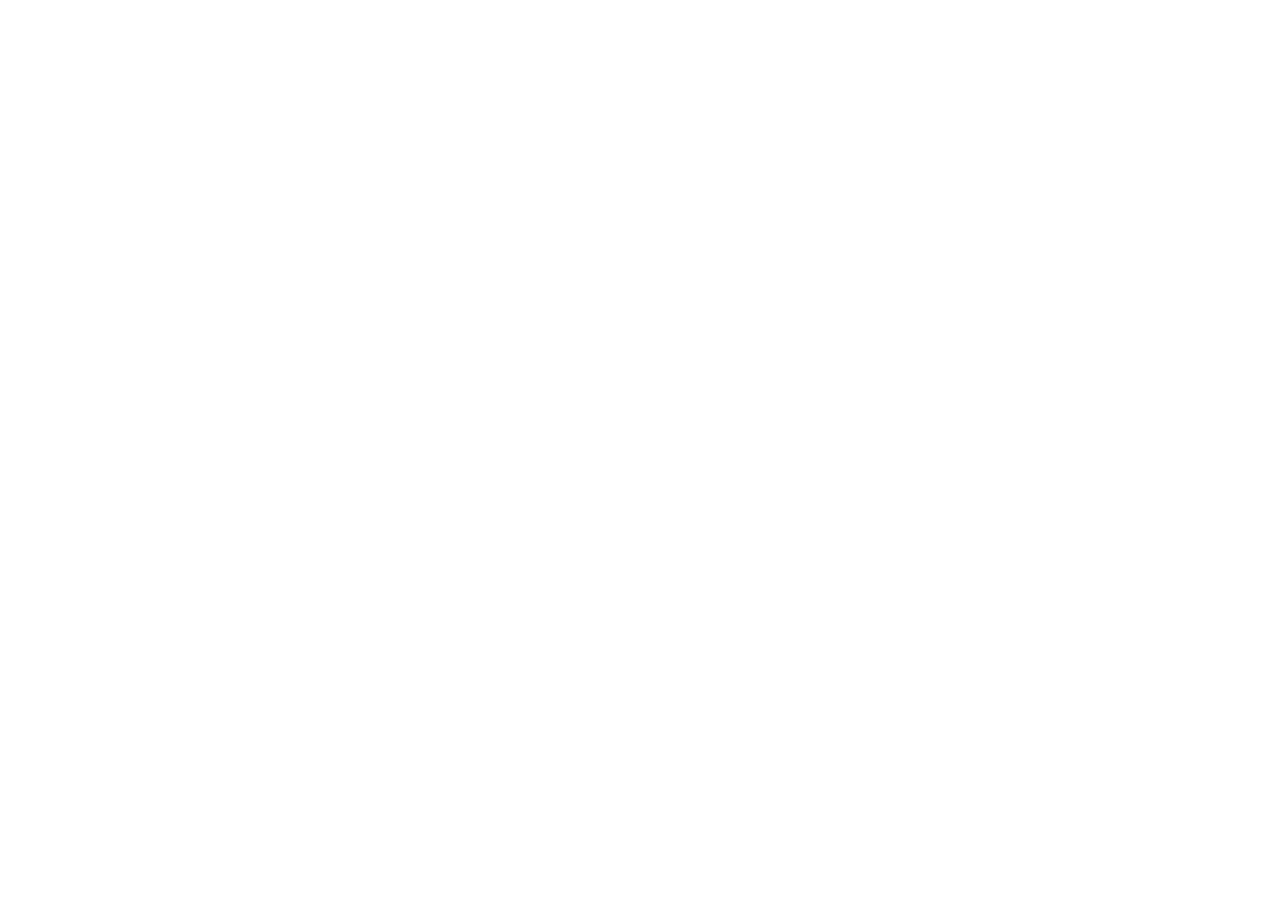
==== commit cd4527a9: "Rename algotrainer_app.html to index.html" ====
--- a/index.html
+++ b/index.html
@@ -1,529 +1,432 @@
-<!DOCTYPE html>
-<html lang="it">
-<head>
-    <!-- Google tag (gtag.js) -->
-<script async src="https://www.googletagmanager.com/gtag/js?id=G-4P6V82GN2X"></script>
-<script>
-  window.dataLayer = window.dataLayer || [];
-  function gtag(){dataLayer.push(arguments);}
-  gtag('js', new Date());
-
-  gtag('config', 'G-4P6V82GN2X');
-</script>
-    <!-- Start cookieyes banner --> <script id="cookieyes" type="text/javascript" src="https://cdn-cookieyes.com/client_data/a45fefa97f6f2dfc7bff7b8fdc765c58/script.js"></script> <!-- End cookieyes banner -->
-    <meta charset="UTF-8">
-    <meta name="viewport" content="width=device-width, initial-scale=1.0">
-    <title>Parafarmacia Santa Rita</title>
-    <link rel="icon" type="image/png" href="images/logo.png">
-    <script src="https://cdn.tailwindcss.com"></script>
-    
-    <script src="https://unpkg.com/lucide@latest"></script>
-    <link href="https://fonts.bunny.net/css?family=Montserrat:300,400,500,600,700&display=swap" rel="stylesheet">
-    
-    <style>
-        body, p, a, span, button, h1, h2, h3, h4, h5, h6 { 
-            font-family: 'Montserrat', sans-serif !important; 
-        }
-    </style>
-    <link rel="stylesheet" href="css/style.css">
-</head>
-<body class="bg-white text-slate-800 flex flex-col min-h-screen">
-
-    <nav class="bg-white shadow-md sticky top-0 z-50">
-        <div class="max-w-7xl mx-auto px-4 sm:px-6 lg:px-8">
-            <div class="flex justify-between h-24 items-center">
-                
-                <div class="flex items-center cursor-pointer" onclick="navigateTo('home')">
-                    <img src="images/logo.png" alt="Logo Parafarmacia" class="w-14 h-14 mr-3 object-contain" onerror="this.style.display='none'">
-                    <div class="flex flex-col items-center">
-                        <h2 class="text-xs font-semibold text-slate-500 uppercase tracking-widest">Parafarmacia</h2>
-                        <h1 class="text-2xl font-bold text-sky-600 leading-none tracking-tight">Santa Rita</h1>
-                    </div>
-                </div>
-
-                <div class="hidden md:flex space-x-8">
-                    <button onclick="navigateTo('home')" class="nav-link text-sm font-medium uppercase tracking-wider text-slate-500 hover:text-sky-500 transition-colors" data-target="home">Home</button>
-                    <button onclick="navigateTo('services')" class="nav-link text-sm font-medium uppercase tracking-wider text-slate-500 hover:text-sky-500 transition-colors" data-target="services">Reparti</button>
-                    <button onclick="navigateTo('pharmacy-services')" class="nav-link text-sm font-medium uppercase tracking-wider text-slate-500 hover:text-sky-500 transition-colors" data-target="pharmacy-services">Servizi</button>
-                    <button onclick="navigateTo('social')" class="nav-link text-sm font-medium uppercase tracking-wider text-slate-500 hover:text-sky-500 transition-colors" data-target="social">Eventi/Social</button>
-                    <button onclick="navigateTo('contacts')" class="nav-link text-sm font-medium uppercase tracking-wider text-slate-500 hover:text-sky-500 transition-colors" data-target="contacts">Contatti</button>
-                </div>
-
-                <div class="md:hidden">
-                    <button id="mobile-menu-btn" class="text-slate-600 hover:text-sky-600 focus:outline-none">
-                        <i data-lucide="menu" class="w-7 h-7"></i>
-                    </button>
-                </div>
-            </div>
-        </div>
-
-        <div id="mobile-menu" class="hidden md:hidden bg-white border-t border-slate-100">
-            <div class="px-2 pt-2 pb-3 space-y-1 sm:px-3">
-                <button onclick="navigateTo('home')" class="block w-full text-left px-3 py-2 rounded-md text-base font-medium text-slate-600 hover:bg-slate-50">Home</button>
-                <button onclick="navigateTo('services')" class="block w-full text-left px-3 py-2 rounded-md text-base font-medium text-slate-600 hover:bg-slate-50">Reparti</button>
-                <button onclick="navigateTo('pharmacy-services')" class="block w-full text-left px-3 py-2 rounded-md text-base font-medium text-slate-600 hover:bg-slate-50">Servizi</button>   
-                <button onclick="navigateTo('social')" class="block w-full text-left px-3 py-2 rounded-md text-base font-medium text-slate-600 hover:bg-slate-50">Eventi/Social</button>
-                <button onclick="navigateTo('contacts')" class="block w-full text-left px-3 py-2 rounded-md text-base font-medium text-slate-600 hover:bg-slate-50">Contatti</button>
-            </div>
-        </div>
-    </nav>
-
-    <main class="flex-grow">
-
-        <section id="home" class="page-section active">
-            <div class="relative w-full h-[450px] md:h-[650px] overflow-hidden bg-slate-100 group">
-                <div id="carousel-container"></div>
-                              <button 
-  onclick="prevSlide()"
-  class="absolute left-4 top-1/2 -translate-y-1/2 
-         p-2 rounded-full 
-         bg-white/40 backdrop-blur-sm 
-         text-gray-600 
-         hover:bg-white/70 hover:text-sky-600 
-         shadow-sm 
-         opacity-0 group-hover:opacity-80 
-         transition-all duration-300 
-         z-10">
-  <i data-lucide="chevron-left" class="w-5 h-5"></i>
-</button>
-
-<button 
-  onclick="nextSlide()"
-  class="absolute right-4 top-1/2 -translate-y-1/2 
-         p-2 rounded-full 
-         bg-white/40 backdrop-blur-sm 
-         text-gray-600 
-         hover:bg-white/70 hover:text-sky-600 
-         shadow-sm 
-         opacity-0 group-hover:opacity-80 
-         transition-all duration-300 
-         z-10">
-  <i data-lucide="chevron-right" class="w-5 h-5"></i>
-</button>
-                <div id="carousel-dots" class="absolute bottom-6 left-1/2 -translate-x-1/2 flex space-x-2 z-10"></div>
-            </div>
-
-            <section class="py-24 bg-white overflow-hidden">
-                <div class="max-w-7xl mx-auto px-4 sm:px-6 lg:px-8">
-                    <div class="grid grid-cols-1 lg:grid-cols-2 gap-16 items-center">
-                        
-                        <div class="space-y-6">
-                            <h2 class="text-3xl md:text-4xl font-bold text-slate-800 tracking-tight">
-                                La Nostra Storia
-                            </h2>
-                            <div class="w-20 h-1.5 bg-sky-500 rounded-full"></div>
-                            
-                            <div class="text-lg text-slate-600 leading-relaxed space-y-5">
-                                <p>
-                                    La Parafarmacia Santa Rita nasce nel febbraio 2018 come realtà a conduzione familiare. Il dottor Antonino Cellura, farmacista con oltre quarant’anni di esperienza e già titolare della Farmacia Mirafiori di Torino, ha deciso di avviare questa nuova attività insieme ai figli, Gianni e Grazia, entrambi farmacisti, nel suo paese di residenza, Pino Torinese.
-                                </p>
-                                <p>
-                                    Nel 2019 la direzione è passata alla dottoressa Grazia Cellura, che ha raccolto l’eredità professionale del padre con l’obiettivo di far crescere e caratterizzare la parafarmacia. Il suo percorso si è orientato in particolare verso un approccio attento e consapevole al benessere naturale, sviluppando reparti dedicati alla dermocosmesi, all’omeopatia, alla fitoterapia e all’erboristeria, senza trascurare l’ambito veterinario, per offrire un servizio completo e vicino alle diverse esigenze della persona e della famiglia.
-                                </p>
-                            </div>
-                            
-                            <div class="pt-4">
-                                <button onclick="navigateTo('contacts')" class="px-8 py-3 bg-sky-50 text-sky-600 hover:bg-sky-600 hover:text-white font-semibold rounded-full transition-all duration-300 flex items-center gap-2 w-fit">
-                                    Vieni a trovarci <i data-lucide="map-pin" class="w-4 h-4"></i>
-                                </button>
-                            </div>
-                        </div>
-
-                    <div class="relative group/slider mt-10 lg:mt-0">
-                            
-                            <div class="absolute -inset-4 bg-sky-100/70 rounded-3xl transform rotate-3 transition-transform duration-700 z-0 hidden sm:block"></div>
-                            
-                     <div id="story-slider" class="relative z-10 flex overflow-x-auto gap-4 sm:gap-6 pb-4 select-none cursor-grab active:cursor-grabbing [&::-webkit-scrollbar]:hidden [-ms-overflow-style:none] [scrollbar-width:none]">
-                                
-                                <div class="shrink-0 w-[90%] sm:w-[80%] md:w-[60%] h-[450px] sm:h-[600px] rounded-2xl overflow-hidden shadow-xl">
-                                    <img src="images/farma1.webp" alt="Storia 1" draggable="false" class="w-full h-full object-cover pointer-events-none">
-                                </div>
-
-                                <div class="shrink-0 w-[90%] sm:w-[80%] md:w-[60%] h-[450px] sm:h-[600px] rounded-2xl overflow-hidden shadow-xl">
-                                    <img src="images/farma2.webp" alt="Storia 2" draggable="false" class="w-full h-full object-cover pointer-events-none">
-                                </div>
-
-                                <div class="shrink-0 w-[90%] sm:w-[80%] md:w-[60%] h-[450px] sm:h-[600px] rounded-2xl overflow-hidden shadow-xl">
-                                    <img src="images/farma3.webp" alt="Storia 3" draggable="false" class="w-full h-full object-cover pointer-events-none">
-                                </div>
-
-                                <div class="shrink-0 w-[90%] sm:w-[80%] md:w-[60%] h-[450px] sm:h-[600px] rounded-2xl overflow-hidden shadow-xl">
-                                    <img src="images/farma4.webp" alt="Storia 4" draggable="false" class="w-full h-full object-cover pointer-events-none">
-                                </div>
-
-                                <div class="shrink-0 w-[90%] sm:w-[80%] md:w-[60%] h-[450px] sm:h-[600px] rounded-2xl overflow-hidden shadow-xl">
-                                    <img src="images/farma5.webp" alt="Storia 5" draggable="false" class="w-full h-full object-cover pointer-events-none">
-                                </div>
-                                
-                                <div class="shrink-0 w-[90%] sm:w-[80%] md:w-[60%] h-[450px] sm:h-[600px] rounded-2xl overflow-hidden shadow-xl">
-                                    <img src="images/farma6.webp" alt="Storia 6" draggable="false" class="w-full h-full object-cover pointer-events-none">
-                                </div>
-
-                            </div>
-                        </div>
-
-                    </div>
-                </div>
-            </section>
-        </section>
-
-        <section id="services" class="page-section">
-            <div class="bg-slate-50 min-h-screen py-12 px-4 sm:px-6 lg:px-8">
-                <div class="max-w-7xl mx-auto">
-                    <div class="text-center mb-16">
-                        <h2 class="text-3xl font-bold text-slate-900 sm:text-4xl">I Nostri Reparti</h2>
-                        <p class="mt-4 text-xl text-slate-500">Professionalità e cura per ogni tua esigenza.</p>
-                    </div>
-                    <div id="services-grid" class="grid gap-8 md:grid-cols-2 lg:grid-cols-3"></div>
-                </div>
-            </div>
-        </section>
-
-    <section id="pharmacy-services" class="page-section">
-            <div class="bg-slate-50 min-h-screen py-12 px-4 sm:px-6 lg:px-8">
-                <div class="max-w-7xl mx-auto">
-                    
-                    <div class="text-center mb-16">
-                        <h2 class="text-3xl font-bold text-slate-900 sm:text-4xl">I Nostri Servizi</h2>
-                        <p class="mt-4 text-xl text-slate-500">Scopri tutte le prestazioni che offriamo.</p>
-                    </div>
-                    
-                    <div id="pharmacy-services-grid" class="grid gap-8 md:grid-cols-2 lg:grid-cols-4"></div>
-
-                    <div class="mt-20 bg-gradient-to-r from-teal-500 to-emerald-600 rounded-3xl shadow-xl overflow-hidden relative">
-                        <div class="absolute top-0 right-0 w-64 h-64 bg-white/10 rounded-full blur-3xl transform translate-x-1/2 -translate-y-1/2 pointer-events-none"></div>
-                        <div class="absolute bottom-0 left-0 w-64 h-64 bg-emerald-900/10 rounded-full blur-3xl transform -translate-x-1/2 translate-y-1/2 pointer-events-none"></div>
-                        
-                        <div class="relative z-10 p-8 md:p-12 text-center flex flex-col items-center">
-                            <h3 class="text-3xl font-bold text-white mb-4">Hai bisogno di maggiori informazioni?</h3>
-                            <p class="text-emerald-50 text-lg mb-8 max-w-2xl">Il nostro staff è a tua completa disposizione per chiarire qualsiasi dubbio sui nostri servizi o per aiutarti a prenotare un appuntamento in sede.</p>
-                            
-                            <div class="flex flex-col sm:flex-row gap-4">
-                                <a href="https://wa.me/393333243913" target="_blank" class="px-8 py-3 bg-white text-emerald-600 font-bold rounded-full shadow-lg hover:bg-slate-50 hover:shadow-xl hover:-translate-y-1 transition-all duration-300 flex items-center justify-center gap-2">
-                                    <i data-lucide="message-circle" class="w-5 h-5"></i> Scrivici su WhatsApp
-                                </a>
-                                <button onclick="navigateTo('contacts')" class="px-8 py-3 bg-emerald-700/40 text-white font-bold rounded-full border border-emerald-400/30 hover:bg-emerald-700 hover:border-emerald-500 transition-all duration-300 flex items-center justify-center gap-2">
-                                    <i data-lucide="phone" class="w-5 h-5"></i> Contattaci
-                                </button>
-                            </div>
-                        </div>
-                    </div>
-
-                </div>
-            </div>
-        </section>
-
-        <section id="social" class="page-section">
-            <div class="min-h-screen bg-slate-50 py-16 px-4">
-                <div class="max-w-7xl mx-auto space-y-16">
-                    
-                    <div>
-                        <div class="text-center mb-12">
-                            <h2 class="text-3xl font-bold text-slate-800">Eventi e promozioni</h2>
-                            <p class="mt-4 text-slate-500 text-lg">Scopri le ultime novità della parafarmacia.</p>
-                            <div class="w-20 h-1.5 bg-sky-500 rounded-full mx-auto mt-6"></div>
-                        </div>
-                        <div id="social-grid" class="grid grid-cols-1 md:grid-cols-2 lg:grid-cols-3 gap-8 justify-items-center"></div>
-                    </div>
-
-                    <div class="pt-12 border-t border-slate-200">
-                        <div class="text-center">
-                            <h2 class="text-3xl font-bold text-slate-800">Seguici sui Social</h2>
-                            <p class="mt-4 text-slate-500">Rimani sempre aggiornato su promozioni ed eventi.</p>
-                            <div class="flex justify-center gap-4 mt-6">
-                                <a href="https://www.facebook.com/parafarmacia.pino" target="_blank" class="flex items-center gap-2 px-6 py-3 bg-blue-600 text-white rounded-lg hover:bg-blue-700 transition shadow-md"><i data-lucide="facebook" class="w-5 h-5"></i> Facebook</a>
-                                <a href="https://www.instagram.com/parafarmacia_santarita" target="_blank" class="flex items-center gap-2 px-6 py-3 bg-pink-600 text-white rounded-lg hover:bg-pink-700 transition shadow-md"><i data-lucide="instagram" class="w-5 h-5"></i> Instagram</a>
-                            </div>
-                        </div>
-                    </div>
-
-                </div>
-            </div>
-        </section>
-
-        <section id="contacts" class="page-section">
-            <div class="min-h-screen bg-slate-50 py-12 px-4">
-                <div class="max-w-6xl mx-auto">
-                    <div class="grid grid-cols-1 lg:grid-cols-2 gap-12">
-                        <div class="space-y-8">
-                            <div>
-                                <h2 class="text-3xl font-bold text-slate-800 mb-6">Contattaci</h2>
-                                <p class="text-slate-600 mb-8">Siamo qui per rispondere a tutte le tue domande.</p>
-                            </div>
-<div class="grid gap-4 sm:gap-6 w-full max-w-full">
-                                
-                                <div class="flex items-start gap-3 sm:gap-4 p-4 sm:p-6 bg-white rounded-xl shadow-sm border border-slate-100 hover:shadow-md transition-shadow group">
-                                    <div class="p-3 bg-sky-100 text-sky-600 rounded-lg group-hover:bg-sky-600 group-hover:text-white transition-colors shrink-0">
-                                        <i data-lucide="map-pin"></i>
-                                    </div>
-                                    <div class="flex-1 min-w-0">
-                                        <h3 class="font-bold text-slate-800">Dove Siamo</h3>
-                                        <a href="https://maps.google.com/?q=Via+Roma+100+10025+Pino+Torinese+TO" target="_blank" class="text-slate-600 hover:text-sky-600 transition-colors block leading-tight sm:leading-normal">
-                                            Via Roma, 100, 10025 Pino Torinese (TO)
-                                        </a>
-                                    </div>
-                                </div>
-                                
-                                <div class="flex items-start gap-3 sm:gap-4 p-4 sm:p-6 bg-white rounded-xl shadow-sm border border-slate-100 hover:shadow-md transition-shadow group">
-                                    <div class="p-3 bg-sky-100 text-sky-600 rounded-lg group-hover:bg-sky-600 group-hover:text-white transition-colors shrink-0">
-                                        <i data-lucide="phone"></i>
-                                    </div>
-                                    <div class="flex-1 min-w-0">
-                                        <h3 class="font-bold text-slate-800">Telefono</h3>
-                                        <a href="tel:011840819" class="text-slate-600 hover:text-sky-600 transition-colors block truncate">011 840819</a>
-                                    </div>
-                                </div>
-                                
-                                <div class="flex items-start gap-3 sm:gap-4 p-4 sm:p-6 bg-white rounded-xl shadow-sm border border-slate-100 hover:shadow-md transition-shadow group">
-                                    <div class="p-3 bg-green-100 text-green-600 rounded-lg group-hover:bg-green-600 group-hover:text-white transition-colors shrink-0">
-                                        <i data-lucide="message-circle"></i>
-                                    </div>
-                                    <div class="flex-1 min-w-0">
-                                        <h3 class="font-bold text-slate-800">WhatsApp</h3>
-                                        <a href="https://wa.me/393333243913" target="_blank" class="text-slate-600 hover:text-green-600 font-medium transition-colors flex flex-wrap items-center gap-2">
-                                            333 3243913 <span class="text-[10px] sm:text-xs bg-green-100 text-green-700 px-2 py-0.5 rounded-full whitespace-nowrap mt-1 sm:mt-0">Scrivici!</span>
-                                        </a>
-                                    </div>
-                                </div>
-                                
-                                <div class="flex items-start gap-3 sm:gap-4 p-4 sm:p-6 bg-white rounded-xl shadow-sm border border-slate-100 hover:shadow-md transition-shadow group">
-                                    <div class="p-3 bg-sky-100 text-sky-600 rounded-lg group-hover:bg-sky-600 group-hover:text-white transition-colors shrink-0">
-                                        <i data-lucide="mail"></i>
-                                    </div>
-                                    <div class="flex-1 min-w-0">
-                                        <h3 class="font-bold text-slate-800">Email</h3>
-                                        <a href="mailto:farmahousepinots@gmail.com" class="text-slate-600 hover:text-sky-600 transition-colors block break-all">farmahousepinots@gmail.com</a>
-                                    </div>
-                                </div>
-                                
-                            </div>
-    
-                        </div>
-                        
-                        <div class="bg-white rounded-2xl shadow-lg border border-slate-100 overflow-hidden h-full min-h-[450px]">
-                           <iframe width="100%" height="100%" style="border:0; min-height: 450px;" loading="lazy" allowfullscreen src="https://maps.google.com/maps?q=Parafarmacia+Santa+Rita+Pino+Torinese&t=&z=15&ie=UTF8&iwloc=&output=embed"></iframe>
-                        </div>
-                    </div>
-                </div>
-            </div>
-        </section>
-
-        <section id="privacy-policy" class="page-section">
-            <div class="min-h-screen bg-slate-50 py-16 px-4">
-                <div class="max-w-4xl mx-auto bg-white p-8 md:p-12 rounded-3xl shadow-sm border border-slate-100">
-                    
-                    <h2 class="text-3xl font-bold text-slate-800 mb-6">Privacy Policy</h2>
-                    <div class="w-20 h-1.5 bg-sky-500 rounded-full mb-8"></div>
-                    
-                    <div class="prose prose-slate max-w-none text-slate-600 space-y-8">
-                        <div>
-                            <h3 class="text-xl font-bold text-slate-800 mb-2">1. Titolare del Trattamento</h3>
-                            <p>Ai sensi del Regolamento (UE) 2016/679 (GDPR), il Titolare del trattamento dei dati personali è:<br>
-                            <strong>FARMA HOUSE S.R.L. (Parafarmacia Santa Rita)</strong><br>
-                            P.IVA 08927030018<br>
-                            Via Roma, 100, 10025 Pino Torinese (TO)<br>
-                            Email: farmahousepinots@gmail.com</p>
-                        </div>
-                        
-                        <div>
-                            <h3 class="text-xl font-bold text-slate-800 mb-2">2. Finalità del trattamento e Base Giuridica</h3>
-                            <p>Il nostro sito ha finalità puramente informative. Raccogliamo e trattiamo i dati personali degli utenti (come nome, indirizzo email o numero di telefono) solo in caso di contatto volontario. Le finalità del trattamento sono:</p>
-                            <ul class="list-disc pl-5 mt-2 space-y-2">
-                                <li>Rispondere alle richieste di informazioni inviate tramite i canali indicati sul sito (email, telefono, WhatsApp).</li>
-                                <li>Gestire eventuali prenotazioni di prodotti da ritirare in sede o richieste di consegna a domicilio.</li>
-                            </ul>
-                            <p class="mt-4">La base giuridica che legittima questo trattamento è il <strong>consenso</strong> espresso dall'utente nel momento in cui decide liberamente di contattarci, nonché l'esecuzione di misure precontrattuali adottate su richiesta dello stesso.</p>
-                        </div>
-
-                        <div>
-                            <h3 class="text-xl font-bold text-slate-800 mb-2">3. Natura del conferimento dei dati</h3>
-                            <p>Il conferimento dei dati per contattarci è del tutto facoltativo. Tuttavia, la mancata o errata comunicazione delle informazioni di contatto impedirà al Titolare di rispondere in modo tempestivo alle richieste.</p>
-                        </div>
-
-                        <div>
-                            <h3 class="text-xl font-bold text-slate-800 mb-2">4. Destinatari dei dati</h3>
-                            <p>I dati personali non saranno venduti o diffusi. Potranno essere accessibili solo al personale autorizzato del Titolare e a fornitori di servizi terzi (es. provider di posta elettronica o servizi di hosting) che agiscono come Responsabili del Trattamento per garantire il funzionamento dei canali di comunicazione.</p>
-                        </div>
-
-                        <div>
-                            <h3 class="text-xl font-bold text-slate-800 mb-2">5. Periodo di conservazione</h3>
-                            <p>I dati personali non sono conservati per un periodo di tempo indefinito. Saranno conservati solo per il tempo strettamente necessario a raggiungere lo scopo per cui sono stati raccolti (es. per gestire la richiesta di assistenza). A titolo esemplificativo, i dati di un potenziale cliente che richiede informazioni senza ulteriori seguiti potranno essere conservati per un massimo di 3 anni.</p>
-                        </div>
-
-                        <div>
-                            <h3 class="text-xl font-bold text-slate-800 mb-2">6. Diritti degli interessati</h3>
-                            <p>In ogni momento, l'utente ha il diritto di esercitare i propri diritti sui dati, tra cui: il diritto di accesso, di rettifica, di cancellazione, di limitazione del trattamento, di portabilità dei dati e di opposizione.<br>
-                            Per esercitare tali diritti, è sufficiente contattare il Titolare all'indirizzo email indicato. L'utente ha inoltre il diritto di presentare un reclamo all'Autorità Garante per la Protezione dei Dati Personali.</p>
-                        </div>
-                    </div>
-
-                    <div class="mt-12 pt-8 border-t border-slate-100 text-center">
-                        <button onclick="navigateTo('home')" class="px-8 py-3 bg-slate-100 text-slate-600 hover:bg-sky-500 hover:text-white font-semibold rounded-full transition-all duration-300 flex items-center gap-2 mx-auto">
-                            <i data-lucide="arrow-left" class="w-4 h-4"></i> Torna alla Home
-                        </button>
-                    </div>
-                    
-                </div>
-            </div>
-        </section>
-
-       <section id="cookie-policy" class="page-section">
-            <div class="min-h-screen bg-slate-50 py-16 px-4">
-                <div class="max-w-4xl mx-auto bg-white p-8 md:p-12 rounded-3xl shadow-sm border border-slate-100">
-                    
-                    <h2 class="text-3xl font-bold text-slate-800 mb-6">Cookie Policy</h2>
-                    <div class="w-20 h-1.5 bg-sky-500 rounded-full mb-8"></div>
-                    
-                    <div class="prose prose-slate max-w-none text-slate-600 space-y-8">
-                        
-                        <div>
-                            <h3 class="text-xl font-bold text-slate-800 mb-2">1. Cosa sono i cookie?</h3>
-                            <p>I cookie sono piccoli file di testo che i siti web visitati inviano e registrano sul dispositivo (computer, tablet, smartphone o qualsiasi altro dispositivo connesso) dell'utente, per poi essere ritrasmessi agli stessi siti alla successiva visita. Questi file contengono informazioni che possono variare in base alla loro funzione: possono memorizzare le preferenze dell'utente (come la lingua o le impostazioni di visualizzazione), tracciare le sessioni di navigazione, rendere l'esperienza online più efficiente e personalizzata o raccogliere dati per finalità statistiche e di marketing.</p>
-                        </div>
-
-                        <div>
-                            <h3 class="text-xl font-bold text-slate-800 mb-2">2. Tipi di cookie utilizzati sul nostro sito</h3>
-                            <ul class="list-disc pl-5 mt-2 space-y-4">
-                                <li><strong>Cookie Tecnici (Strettamente Necessari):</strong> Questa tipologia di cookie permette il corretto funzionamento del Sito ed è esente dalla richiesta di consenso. Utilizziamo il cookie <code>cookieyes-consent</code> (durata: 6 mesi) esclusivamente per ricordare le preferenze di consenso espresse dall'utente tramite il nostro banner.</li>
-                                <li><strong>Cookie Analitici di Terze Parti:</strong> Questa categoria di cookie serve a raccogliere dati statistici e in forma aggregata relativi all’utilizzo del nostro sito web (come ad esempio le pagine più consultate, la durata delle visite e la provenienza geografica degli utenti). Sul nostro portale ci avvaliamo dei servizi di Google Analytics. Essendo gestiti da fornitori esterni, tali cookie vengono trasmessi da server e domini estranei al nostro sito.</li>
-                                <li><strong>Cookie per l'Integrazione di Servizi e Software Esterni:</strong> Questa categoria di cookie integra funzionalità sviluppate da soggetti terzi all'interno delle pagine di parafarmaciasantarita.it, quali, a titolo esemplificativo, le icone e le preferenze espresse nei principali social network, consentendo la condivisione dei contenuti del sito o l'utilizzo di servizi software di terze parti (come i software per la generazione di mappe e i moduli di login per i canali social). Tali cookie sono inviati da domini di terze parti che offrono le proprie funzionalità tra le pagine di parafarmaciasantarita.it.</li>
-                            </ul>
-                        </div>
-
-                        <div>
-                            <p>parafarmaciasantarita.it, in conformità alla normativa vigente, non è tenuto a richiedere il consenso per i cookie tecnici e di analytics anonimizzati, in quanto necessari per l'erogazione dei servizi richiesti.</p>
-                            <p class="mt-4">Per tutte le altre tipologie di cookie, il consenso può essere espresso dall'Utente mediante una o più delle seguenti modalità:</p>
-                            <ul class="list-disc pl-5 mt-2 space-y-2">
-                                <li>Tramite specifiche configurazioni del browser utilizzato o dei relativi programmi informatici impiegati per la navigazione delle pagine che compongono parafarmaciasantarita.it.</li>
-                                <li>Mediante la modifica delle impostazioni relative all'uso dei servizi di terze parti.</li>
-                            </ul>
-                            <p class="mt-4 text-sm bg-slate-50 p-4 rounded-lg">Si precisa che l'adozione di una di tali soluzioni potrebbe precludere all'utente la possibilità di utilizzare o visualizzare determinate sezioni di parafarmaciasantarita.it.</p>
-                        </div>
-
-                        <div>
-                            <h3 class="text-xl font-bold text-slate-800 mb-2">Link a Piattaforme e Siti Web Esterni</h3>
-                            <p>Durante la navigazione potresti trovare dei collegamenti che rimandano a piattaforme di terze parti (come, ad esempio, i nostri profili ufficiali su Facebook e Instagram). Tali portali operano in totale autonomia e dispongono di proprie policy sulla privacy e sull'uso dei cookie, che potrebbero differire dalle nostre. parafarmaciasantarita.it non ha alcun controllo su di essi e, di conseguenza, declina ogni responsabilità in merito alla gestione dei dati effettuata da questi soggetti esterni.</p>
-                        </div>
-                        
-                        <script id="cky-cookie-policy" type="text/javascript" src="https://cdn-cookieyes.com/client_data/a45fefa97f6f2dfc7bff7b8fdc765c58/cookie-policy/script.js"></script>
-                    </div>
-
-                    <div class="mt-12 pt-8 border-t border-slate-100 text-center">
-                        <button onclick="navigateTo('home')" class="px-8 py-3 bg-slate-100 text-slate-600 hover:bg-sky-500 hover:text-white font-semibold rounded-full transition-all duration-300 flex items-center gap-2 mx-auto">
-                            <i data-lucide="arrow-left" class="w-4 h-4"></i> Torna alla Home
-                        </button>
-                    </div>
-                    
-                </div>
-            </div>
-        </section>
-    </main>
-
-<footer class="bg-slate-900 text-slate-400 py-12">
-        <div class="max-w-7xl mx-auto px-4 grid grid-cols-1 md:grid-cols-3 gap-8">
-            <div>
-                <h3 class="text-white text-lg font-bold mb-4 uppercase">Parafarmacia Santa Rita</h3>
-                <p class="text-sm">Il tuo punto di riferimento per la salute e il benessere.</p>
-            </div>
-            <div>
-                <h3 class="text-white text-lg font-bold mb-4">Link Rapidi</h3>
-                <ul class="space-y-2">
-                    <li><button onclick="navigateTo('home')" class="hover:text-white">Home</button></li>
-                    <li><button onclick="navigateTo('services')" class="hover:text-white">Reparti</button></li>
-                    <li><button onclick="navigateTo('pharmacy-services')" class="hover:text-white">Servizi</button></li>
-                    <li><button onclick="navigateTo('social')" class="hover:text-white">Eventi/Social</button></li>
-                    <li><button onclick="navigateTo('contacts')" class="hover:text-white">Contatti</button></li>
-                </ul>
-            </div>  
-            <div>
-                <h3 class="text-white text-lg font-bold mb-4">Orari</h3>
-                <ul class="space-y-2 text-sm">
-                    <li>Lun-Ven: 8:30-13:00 / 15:00-19:30</li>
-                    <li>Sab: 8:30-13:00 / 16:00-19:00</li>
-                    <li>Dom: <span class="text-sky-400">Chiuso</span></li>
-                </ul>
-            </div>
-        </div>
-
-<div class="text-center mt-12 pt-8 border-t border-slate-800 text-xs text-slate-500 flex flex-col items-center gap-3">
-            <div class="flex gap-4">
-                <button onclick="navigateTo('privacy-policy')" class="hover:text-white transition-colors uppercase tracking-wider">Privacy Policy</button>
-                <span class="text-slate-600">|</span>
-                <button onclick="navigateTo('cookie-policy')" class="hover:text-white transition-colors uppercase tracking-wider">Cookie Policy</button>
-            </div>
-            <p>© FARMA HOUSE S.R.L. – p.iva 08927030018</p>
-        </div>
-
-    </footer>
-
-    <script src="js/data.js"></script>
-    <script src="js/carousel.js"></script>
-    <script src="js/services.js"></script>
-    <script src="js/social.js"></script>
-    <script src="js/main.js"></script>
-
-<script>
-        document.addEventListener("DOMContentLoaded", () => {
-            const slider = document.getElementById('story-slider');
-            if (!slider) return;
-
-            let isDown = false;
-            let startX;
-            let scrollLeft;
-
-            slider.addEventListener('mousedown', (e) => {
-                isDown = true;
-                slider.classList.add('cursor-grabbing');
-                slider.classList.remove('cursor-grab');
-                startX = e.pageX - slider.offsetLeft;
-                scrollLeft = slider.scrollLeft;
-                
-                // TRUCCO 1: Blocca il comportamento nativo del browser (evita l'effetto "selezione fantasma")
-                e.preventDefault();
-            });
-
-            // TRUCCO 2: Ascolta il rilascio del mouse su TUTTA la finestra (window). 
-            // Così, anche se sposti il cursore fuori dalle foto a 100 all'ora e poi lasci il tasto, lo script se ne accorge e si ferma.
-            window.addEventListener('mouseup', () => {
-                if (!isDown) return;
-                isDown = false;
-                slider.classList.remove('cursor-grabbing');
-                slider.classList.add('cursor-grab');
-            });
-
-            window.addEventListener('mousemove', (e) => {
-                if (!isDown) return;
-                e.preventDefault();
-                const x = e.pageX - slider.offsetLeft;
-                const walk = (x - startX) * 1.5; // Puoi aumentare o diminuire questo numero per cambiare la sensibilità
-                slider.scrollLeft = scrollLeft - walk;
-            });
-        });
-    </script>
-    
-</body>
-
-</html>
-
-
-
-
-
-
-
-
-
-
-
-
-
-
-
-
-
-
-
-
-
-
-
+<!DOCTYPE html>
+<html lang="it">
+<head>
+    <meta charset="UTF-8">
+    <meta name="viewport" content="width=device-width, initial-scale=1.0">
+    <title>AlgoTrainer</title>
+    
+    <!-- Tailwind CSS per lo stile grafico -->
+    <script src="https://cdn.tailwindcss.com"></script>
+    
+    <!-- React & ReactDOM (Librerie di base) -->
+    <script crossorigin src="https://unpkg.com/react@18/umd/react.development.js"></script>
+    <script crossorigin src="https://unpkg.com/react-dom@18/umd/react-dom.development.js"></script>
+    
+    <!-- Babel (Compilatore per far capire a Chrome il codice React) -->
+    <script src="https://unpkg.com/@babel/standalone/babel.min.js"></script>
+    
+    <!-- FontAwesome per le icone (sostituisce Lucide in questa versione HTML) -->
+    <link rel="stylesheet" href="https://cdnjs.cloudflare.com/ajax/libs/font-awesome/6.4.0/css/all.min.css">
+    
+    <style>
+        /* Personalizzazioni scrollbar per farla sembrare un editor moderno */
+        ::-webkit-scrollbar { width: 8px; height: 8px; }
+        ::-webkit-scrollbar-track { background: #1e1e1e; }
+        ::-webkit-scrollbar-thumb { background: #475569; border-radius: 4px; }
+        ::-webkit-scrollbar-thumb:hover { background: #64748b; }
+        
+        body, html { margin: 0; padding: 0; height: 100%; }
+        #root { height: 100%; }
+    </style>
+</head>
+<body class="bg-slate-950 text-slate-200 font-sans h-screen overflow-hidden">
+    <div id="root"></div>
+
+    <script type="text/babel">
+        // Estraiamo gli hook da React Globale
+        const { useState, useEffect, useRef } = React;
+
+        // Inserimento diretto di tutti gli algoritmi forniti
+        const algorithmsData = [
+          { id: "Bandiera", name: "Bandiera", signature: "void Bandiera(Color B[], int n)", solution: `void Bandiera(Color B[], int n) {\n    int i = 0;\n    int k = n - 1;\n\n    for (int j = 0; j <= k; j++) {\n        if (B[j] == verde) {\n            swap(B, j, i);\n            i++;\n        } else if (B[j] == rosso) {\n            swap(B, j, k);\n            k--;\n            j--;\n        }\n    }\n}` },
+          { id: "countBubbleSort", name: "countBubbleSort", signature: "int countBubbleSort(int A[], int n)", solution: `int countBubbleSort(int A[], int n) {\n    int flag;\n    int confronti = 0;\n\n    for (int i = 0; i < n - 1; i++) {\n        flag = 0;\n        for (int j = 0; j < n - i - 1; j++) {\n            confronti++;\n            if (A[j] > A[j + 1]) {\n                swap(A, j, j + 1);\n                flag = 1;\n            }\n        }\n        if (flag == 0)\n            break;\n    }\n    return confronti;\n}` },
+          { id: "find", name: "QuickSelect (find)", signature: "int find(int A[], int N, int f)", solution: `int find(int A[], int N, int f) {\n    int LEFT = 0;\n    int RIGHT = N - 1;\n    while (LEFT < RIGHT) {\n        int left = LEFT;\n        int right = RIGHT;\n        int r = A[f];\n        while (left <= right) {\n            while (A[left] < r) left++;\n            while (r < A[right]) right--;\n            if (left <= right) {\n                swap(A, left, right);\n                left++;\n                right--;\n            }\n        }\n        if (f <= right)\n            RIGHT = right;\n        else if (f >= left)\n            LEFT = left;\n        else\n            break;\n    }\n    return A[f];\n}` },
+          { id: "mergeList", name: "mergeList", signature: "list mergeList(list l, list m)", solution: `list mergeList(list l, list m) {\n    if (l == NULL) {\n        return m;\n    } else if (m == NULL) {\n        return l;\n    } else {\n        if (l->info <= m->info) {\n            l->next = mergeList(l->next, m);\n            return l;\n        } else {\n            m->next = mergeList(m->next, l);\n            return m;\n        }\n    }\n}` },
+          { id: "mergeListNonDistruttiva", name: "mergeListNonDistruttiva", signature: "list mergeListNonDistruttiva(list l, list m)", solution: `list mergeListNonDistruttiva(list l, list m) {\n    if (l == NULL) {\n        return m;\n    } else if (m == NULL) {\n        return l;\n    } else if (l->info <= m->info) {\n        return Cons(l->info, mergeListNonDistruttiva(l->next, m));\n    } else {\n        return Cons(m->info, mergeListNonDistruttiva(l, m->next));\n    }\n}` },
+          { id: "merge", name: "merge (Array)", signature: "void merge(int A[], int a, int p, int b)", solution: `void merge(int A[], int a, int p, int b) {\n    int n1 = p - a + 1;\n    int n2 = b - p;\n    int* L = (int*)malloc(n1 * sizeof(int));\n    int* R = (int*)malloc(n2 * sizeof(int));\n    arraycpy(A, a, p, L, 0);\n    arraycpy(A, p + 1, b, R, 0);\n    int i = 0, j = 0, k = a;\n    while (i < n1 && j < n2) {\n        if (L[i] <= R[j]) { A[k] = L[i]; i++; }\n        else { A[k] = R[j]; j++; }\n        k++;\n    }\n    while (i < n1) { A[k] = L[i]; k++; i++; }\n    while (j < n2) { A[k] = R[j]; k++; j++; }\n    free(L);\n    free(R);\n}` },
+          { id: "mergeSort", name: "mergeSort (List)", signature: "list mergeSort(list l)", solution: `list mergeSort(list l) {\n    if (l == NULL) return l;\n    else if (l->next == NULL) return l;\n    else {\n        list m = split(l);\n        l = mergeSort(l);\n        m = mergeSort(m);\n        return mergeList(l, m);\n    }\n}` },
+          { id: "Partition", name: "Partition", signature: "int Partition(int A[], int p, int r)", solution: `int Partition(int A[], int p, int r) {\n    int x = A[p];\n    int i = p + 1;\n    int j = r;\n    while (i <= j) {\n        if (A[i] <= x) i = i + 1;\n        else if (A[j] > x) j = j - 1;\n        else {\n            swap(A, i, j);\n            i = i + 1;\n            j = j - 1;\n        }\n    }\n    swap(A, p, i - 1);\n    return i - 1;\n}` },
+          { id: "dicotomicSearchRec", name: "dicotomicSearchRec", signature: "int dicotomicSearchRec(int A[], int i, int j, int target)", solution: `int dicotomicSearchRec(int A[], int i, int j, int target) {\n    int m = (i + j) / 2;\n    if (i > j) return -1;\n    else if (A[m] == target) return m;\n    else if (target > A[m]) return dicotomicSearchRec(A, m + 1, j, target);\n    else return dicotomicSearchRec(A, i, m - 1, target);\n}` },
+          { id: "binomialRec", name: "binomialRec", signature: "int binomialRec(int n, int k)", solution: `int binomialRec(int n, int k) {\n    if (k == 0 || n == k) return 1;\n    else return binomialRec(n - 1, k - 1) + binomialRec(n - 1, k);\n}` },
+          { id: "binomialBottUp", name: "binomialBottUp", signature: "int binomialBottUp(int n, int k)", solution: `int binomialBottUp(int n, int k) {\n    int mat[n + 1][k + 1];\n    for (int i = 0; i < n + 1; i++) {\n        for (int j = 0; j < k + 1; j++) {\n            if (j == 0 || j == i) mat[i][j] = 1;\n            else mat[i][j] = -1;\n        }\n    }\n    for (int i = 0; i < n + 1; i++) {\n        for (int j = 0; j < k + 1; j++) {\n            if (j != 0 && j != i)\n                mat[i][j] = mat[i - 1][j - 1] + mat[i - 1][j];\n        }\n    }\n    return mat[n][k];\n}` },
+          { id: "binomialNoMem", name: "binomialNoMem", signature: "int binomialNoMem(int n, int k)", solution: `int binomialNoMem(int n, int k) {\n    int res = 0;\n    for (int i = 0; i < k + 1; i++) {\n        if (i == 0 || n == i) res += 1;\n        else res = (res * (n - i + 1)) / i;\n    }\n    return res;\n}` },
+          { id: "distance", name: "Edit Distance", signature: "Matrix distance(char* X, char* Y)", solution: `Matrix distance(char* X, char* Y) {\n    int m = strlen(X);\n    int n = strlen(Y);\n    Matrix D = newMatrix(m + 1, n + 1);\n    for (int i = 0; i <= m; i++) D->array[i][0] = i;\n    for (int j = 0; j <= n; j++) D->array[0][j] = j;\n    for (int i = 1; i <= m; i++)\n        for (int j = 1; j <= n; j++)\n            if (X[i - 1] == Y[j - 1])\n                D->array[i][j] = D->array[i - 1][j - 1];\n            else\n                D->array[i][j] = 1 + min(D->array[i][j - 1], min(D->array[i - 1][j], D->array[i - 1][j - 1]));\n    return D;\n}` },
+          { id: "deleteAll", name: "deleteAll", signature: "list deleteAll(int n, list as)", solution: `list deleteAll(int n, list as) {\n    if (as == NULL) return as;\n    else {\n        if (as->info == n) return deleteAll(n, as->next);\n        else {\n            as->next = deleteAll(n, as->next);\n            return as;\n        }\n    }\n}` },
+          { id: "symmDiff", name: "symmDiff", signature: "list symmDiff(list xs, list ys)", solution: `list symmDiff(list xs, list ys) {\n    if (xs == NULL) return copyList(ys);\n    else if (ys == NULL) return copyList(xs);\n    else if (xs->info == ys->info) return symmDiff(xs->next, ys->next);\n    else if (xs->info < ys->info) return Cons(xs->info, symmDiff(xs->next, ys));\n    else return Cons(ys->info, symmDiff(xs, ys->next));\n}` },
+          { id: "insertList", name: "insertList", signature: "list insertList(list as, list bs, int n)", solution: `list insertList(list as, list bs, int n) {\n    if (n == 0) return concat(as, bs);\n    else {\n        bs->next = insertList(as, bs->next, n - 1);\n        return bs;\n    }\n}` },
+          { id: "insertHeapMin", name: "insertHeapMin", signature: "bool insertHeapMin(Heap H, int k)", solution: `bool insertHeapMin(Heap H, int k) {\n    if (H->hd == H->dim) return false;\n    else {\n        H->keys[H->hd] = k;\n        H->hd++;\n        int i = H->hd - 1;\n        while (i > 0 && H->keys[i] < H->keys[parent(H, i)]) {\n            swap(H->keys, i, parent(H, i));\n            i = parent(H, i);\n        }\n        return true;\n    }\n}` },
+          { id: "corank", name: "corank", signature: "int corank(list l)", solution: `int corankAux(list l, int tot) {\n    if (l == NULL) return tot;\n    else {\n        tot = tot + l->info;\n        l->info = tot;\n        return corankAux(l->next, tot);\n    }\n}\nint corank(list l) { return corankAux(l, 0); }` },
+          { id: "rank", name: "rank", signature: "int rank(list l)", solution: `int rank(list l) {\n    if (l == NULL) return 0;\n    else {\n        l->info = l->info + rank(l->next);\n        return l->info;\n    }\n}` },
+          { id: "fast_reverse", name: "fast_reverse", signature: "list fast_reverse(list l)", solution: `list fast_reverseAux(list l, list appoggio) {\n    if (l == NULL) return appoggio;\n    else return fast_reverseAux(l->next, Cons(l->info, appoggio));\n}\nlist fast_reverse(list l) { return fast_reverseAux(l, NULL); }` },
+          { id: "height", name: "height (kTree)", signature: "int height(kTree t)", solution: `int height(kTree t) {\n    if (t->child == NULL) return 0;\n    else {\n        int tot = 0;\n        kTree v = t->child;\n        while (v != NULL) {\n            tot = max(tot, height(v));\n            v = v->sibling;\n        }\n        return tot + 1;\n    }\n}` },
+          { id: "sumLeaf", name: "sumLeaf", signature: "int sumLeaf(kTree t)", solution: `int sumLeaf(kTree t) {\n    if (t == NULL) return 0;\n    else if (t->child == NULL) return t->key;\n    else {\n        kTree v = t->child;\n        int sum = 0;\n        while (v) {\n            sum += sumLeaf(v);\n            v = v->sibling;\n        }\n        return sum;\n    }\n}` },
+          { id: "kTreeBFS", name: "kTreeBFS", signature: "list kTreeBFS(kTree t)", solution: `list kTreeBFS(kTree t) {\n    if (t == NULL) return NULL;\n    queue q = NewQueue();\n    EnQueue(t, q);\n    list l = NULL;\n    while (!isEmptyQueue(q)) {\n        kTree node = DeQueue(q);\n        l = Cons(node->key, l);\n        node = node->child;\n        while (node) {\n            EnQueue(node, q);\n            node = node->sibling;\n        }\n    }\n    return reverse(l);\n}` },
+          { id: "isOrdered", name: "isOrdered (BTree)", signature: "bool isOrdered(btree bt)", solution: `Triple isOrderedBTreeAux(btree bt) {\n    Triple t;\n    t.isOrdered = true;\n    t.min = bt->key;\n    t.max = bt->key;\n\n    if (bt->right) {\n        Triple check_right = isOrderedBTreeAux(bt->right);\n        if (check_right.isOrdered && bt->key <= check_right.min) t.max = check_right.max;\n        else t.isOrdered = false;\n    }\n    if (bt->left) {\n        Triple check_left = isOrderedBTreeAux(bt->left);\n        if (check_left.isOrdered && bt->key >= check_left.max) t.min = check_left.min;\n        else t.isOrdered = false;\n    }\n    return t;\n}\nbool isOrdered(btree bt) {\n    if (!bt) return true;\n    Triple ret = isOrderedBTreeAux(bt);\n    return ret.isOrdered;\n}` },
+          { id: "heapSort", name: "heapSort", signature: "void heapSort(int A[], int dim)", solution: `void maxHeapify(int H[], int i, int hd) {\n    int leftindex = left(i, hd);\n    int rightindex = right(i, hd);\n    int max = i;\n    if (leftindex != i && H[leftindex] > H[max]) max = leftindex;\n    if (rightindex != i && H[rightindex] > H[max]) max = rightindex;\n    if (max != i) {\n        swap(H, i, max);\n        maxHeapify(H, max, hd);\n    }\n}\nvoid buildMaxHeap(int A[], int dim) {\n    int m = dim / 2 + 1;\n    for (int i = m; i >= 0; i--) maxHeapify(A, i, dim);\n}\nvoid heapSort(int A[], int dim) {\n    buildMaxHeap(A, dim - 1);\n    for (int i = dim - 1; i > 0; i--) {\n        swap(A, 0, i);\n        maxHeapify(A, 0, i - 1);\n    }\n}` },
+          { id: "hashSearch", name: "hashSearch", signature: "int hashSearch(HashTable T, int k)", solution: `int hashSearch(HashTable T, int k) {\n    for (int i = 0; i < T->dim; i++) {\n        int pos = linearProbing(k, i, T->dim);\n        if (T->array[pos] == k) return k;\n        else if (T->array[pos] == -1) return -1;\n    }\n    return -2;\n}` },
+          { id: "split", name: "split", signature: "list split(list l)", solution: `list split(list l) {\n    list slow = l;\n    list fast = l->next;\n    while (fast && fast->next) {\n        slow = slow->next;\n        fast = fast->next->next;\n    }\n    list ret = slow->next;\n    slow->next = NULL;\n    return ret;\n}` },
+          { id: "palindrome", name: "palindrome", signature: "bool palindrome(list l)", solution: `bool equal(list l, list r) {\n    if (l == NULL) return (r == NULL);\n    else if (r == NULL) return false;\n    else if (l->info == r->info) return true && equal(l->next, r->next);\n    else return false;\n}\nbool palindrome(list l) {\n    if (l == NULL) return true;\n    else {\n        list reversed = fast_reverse(l);\n        return equal(l, reversed);\n    }\n}` },
+          { id: "expIter", name: "expIter", signature: "int expIter(int x, int n)", solution: `int expIter(int x, int n) {\n    int z = 1;\n    while (n > 0) {\n        if (n % 2 == 1) z = z * x;\n        x = x * x;\n        n = n / 2;\n    }\n    return z;\n}` }
+        ];
+
+        const CodeWorkspace = ({ algorithm, userCode, onChange, readOnly = false, showSolutionToggle = true }) => {
+          const [showSolution, setShowSolution] = useState(false);
+
+          useEffect(() => {
+            setShowSolution(false);
+          }, [algorithm]);
+
+          if (!algorithm) {
+            return (
+              <div className="flex-1 flex flex-col items-center justify-center bg-slate-900 text-slate-400 p-8 rounded-lg border border-slate-800 border-dashed">
+                <i className="fas fa-brain text-5xl mb-4 opacity-20"></i>
+                <h3 className="text-xl font-semibold text-slate-300">Nessun algoritmo selezionato</h3>
+                <p className="mt-2 text-center max-w-md">Seleziona una funzione dal menu a sinistra per iniziare a scriverne l'implementazione.</p>
+              </div>
+            );
+          }
+
+          return (
+            <div className="flex-1 flex flex-col h-full bg-slate-950 rounded-lg overflow-hidden border border-slate-800 shadow-xl">
+              <div className="flex items-center justify-between px-6 py-4 border-b border-slate-800 bg-slate-900/50">
+                <div>
+                  <h2 className="text-lg font-bold text-slate-100 flex items-center gap-2">
+                    <i className="fas fa-book-open text-indigo-400 text-sm"></i>
+                    {algorithm.name}
+                  </h2>
+                  <code className="text-sm font-mono text-emerald-400 mt-1 block px-2 py-1 bg-emerald-400/10 rounded-md shadow-inner border border-emerald-400/20">
+                    {algorithm.signature}
+                  </code>
+                </div>
+                
+                {showSolutionToggle && (
+                  <button
+                    onClick={() => setShowSolution(!showSolution)}
+                    className={`flex items-center gap-2 px-4 py-2 rounded shadow transition-all duration-200 text-sm font-medium focus:outline-none ${
+                      showSolution 
+                        ? 'bg-amber-500/20 hover:bg-amber-500/30 text-amber-300 border border-amber-500/50' 
+                        : 'bg-slate-800 hover:bg-slate-700 text-slate-300 border border-slate-700'
+                    }`}
+                  >
+                    <i className={`fas ${showSolution ? 'fa-eye-slash' : 'fa-eye'}`}></i>
+                    {showSolution ? 'Nascondi Soluzione' : 'Mostra Soluzione'}
+                  </button>
+                )}
+              </div>
+
+              <div className="flex-1 relative bg-[#1e1e1e] p-4 font-mono text-sm">
+                {showSolution ? (
+                   <pre className="h-full w-full bg-transparent text-[#d4d4d4] leading-relaxed outline-none overflow-auto whitespace-pre-wrap m-0">
+                     <code>{algorithm.solution}</code>
+                   </pre>
+                ) : (
+                  <textarea
+                    className="h-full w-full bg-transparent text-[#d4d4d4] font-mono text-sm leading-relaxed outline-none resize-none"
+                    value={userCode}
+                    onChange={(e) => onChange(e.target.value)}
+                    readOnly={readOnly}
+                    spellCheck={false}
+                    placeholder={`// Implementa ${algorithm.name} qui...\n`}
+                  />
+                )}
+                
+                {showSolution && (
+                  <div className="absolute bottom-6 right-6 bg-amber-900/90 text-amber-300 px-4 py-2 rounded-full text-xs font-bold border border-amber-700/50 uppercase tracking-wider pointer-events-none shadow-lg backdrop-blur-sm flex items-center gap-2">
+                    <i className="fas fa-check-circle"></i> Soluzione Ufficiale
+                  </div>
+                )}
+              </div>
+            </div>
+          );
+        };
+
+        function App() {
+          const [appMode, setAppMode] = useState('practice'); // 'practice', 'quiz-setup', 'quiz-active', 'quiz-summary'
+          
+          const [userCodes, setUserCodes] = useState({});
+          const [selectedAlgo, setSelectedAlgo] = useState(algorithmsData[0]);
+
+          const [quizQuestions, setQuizQuestions] = useState([]);
+          const [currentQuizIndex, setCurrentQuizIndex] = useState(0);
+          const [timeElapsed, setTimeElapsed] = useState(0);
+          const timerRef = useRef(null);
+
+          // Caricamento Dati al mount
+          useEffect(() => {
+            try {
+              const saved = localStorage.getItem('algoUserCodes');
+              if (saved) setUserCodes(JSON.parse(saved));
+            } catch(e) {
+              console.warn("LocalStorage non disponibile");
+            }
+          }, []);
+
+          // Salvataggio automatico del codice
+          const handleCodeChange = (algoId, value) => {
+            const newCodes = { ...userCodes, [algoId]: value };
+            setUserCodes(newCodes);
+            try {
+              localStorage.setItem('algoUserCodes', JSON.stringify(newCodes));
+            } catch(e) {}
+          };
+
+          const startQuiz = (numQuestions) => {
+            const shuffled = [...algorithmsData].sort(() => 0.5 - Math.random());
+            setQuizQuestions(shuffled.slice(0, numQuestions));
+            setCurrentQuizIndex(0);
+            setTimeElapsed(0);
+            setAppMode('quiz-active');
+            
+            if (timerRef.current) clearInterval(timerRef.current);
+            timerRef.current = setInterval(() => {
+              setTimeElapsed(prev => prev + 1);
+            }, 1000);
+          };
+
+          const endQuiz = () => {
+            if (timerRef.current) clearInterval(timerRef.current);
+            setAppMode('quiz-summary');
+          };
+
+          const formatTime = (seconds) => {
+            const m = Math.floor(seconds / 60).toString().padStart(2, '0');
+            const s = (seconds % 60).toString().padStart(2, '0');
+            return `${m}:${s}`;
+          };
+
+          const renderPracticeMode = () => (
+            <div className="flex h-full gap-6">
+              <div className="w-80 bg-slate-900 rounded-lg border border-slate-800 flex flex-col overflow-hidden shadow-lg shrink-0">
+                <div className="p-4 bg-slate-900 border-b border-slate-800 shadow-sm z-10 flex items-center justify-between">
+                  <div>
+                      <h2 className="text-sm font-bold text-slate-400 uppercase tracking-wider">Libreria Algoritmi</h2>
+                      <p className="text-xs text-slate-500 mt-1">{algorithmsData.length} funzioni</p>
+                  </div>
+                  <i className="fas fa-layer-group text-slate-600 text-xl"></i>
+                </div>
+                <div className="flex-1 overflow-y-auto p-2">
+                  {algorithmsData.map(algo => {
+                    const isSelected = selectedAlgo?.id === algo.id;
+                    const hasCode = userCodes[algo.id] && userCodes[algo.id].trim().length > 0;
+                    return (
+                      <button
+                        key={algo.id}
+                        onClick={() => setSelectedAlgo(algo)}
+                        className={`w-full text-left px-4 py-3 mb-1 rounded-md text-sm transition-all duration-200 truncate flex items-center justify-between group outline-none ${
+                          isSelected 
+                            ? 'bg-indigo-600 text-white font-medium shadow-md' 
+                            : 'text-slate-300 hover:bg-slate-800 hover:text-white'
+                        }`}
+                      >
+                        <span className="truncate">{algo.name}</span>
+                        {hasCode && !isSelected && <div className="w-2 h-2 rounded-full bg-emerald-500 opacity-50 group-hover:opacity-100 transition-opacity" title="Codice salvato"></div>}
+                        {hasCode && isSelected && <div className="w-2 h-2 rounded-full bg-white shadow-sm" title="Codice salvato"></div>}
+                      </button>
+                    )
+                  })}
+                </div>
+              </div>
+              
+              <CodeWorkspace 
+                algorithm={selectedAlgo} 
+                userCode={userCodes[selectedAlgo?.id] || `// Implementa ${selectedAlgo?.name} qui...\n\n`} 
+                onChange={(val) => handleCodeChange(selectedAlgo.id, val)}
+              />
+            </div>
+          );
+
+          const renderQuizSetup = () => (
+            <div className="flex-1 flex items-center justify-center">
+              <div className="bg-slate-900 p-8 rounded-xl border border-slate-800 shadow-2xl max-w-md w-full">
+                <div className="text-center mb-8">
+                  <div className="inline-flex items-center justify-center w-16 h-16 rounded-full bg-indigo-900/50 text-indigo-400 mb-4 border border-indigo-500/30">
+                    <i className="fas fa-stopwatch text-3xl"></i>
+                  </div>
+                  <h2 className="text-2xl font-bold text-white">Configura il tuo Test</h2>
+                  <p className="text-slate-400 mt-2 text-sm">Scegli quanti algoritmi casuali vuoi affrontare. Il timer partirà subito dopo l'avvio.</p>
+                </div>
+                
+                <form onSubmit={(e) => {
+                  e.preventDefault();
+                  const n = parseInt(e.target.elements.num.value);
+                  if (n > 0 && n <= algorithmsData.length) startQuiz(n);
+                }}>
+                  <div className="mb-6">
+                    <label className="block text-sm font-medium text-slate-300 mb-2">Numero di Algoritmi (Max {algorithmsData.length})</label>
+                    <input 
+                      type="number" 
+                      name="num" 
+                      min="1" 
+                      max={algorithmsData.length} 
+                      defaultValue="5"
+                      className="w-full bg-slate-950 border border-slate-700 rounded-lg px-4 py-3 text-white focus:outline-none focus:border-indigo-500 focus:ring-2 focus:ring-indigo-500/50 transition-all font-medium text-lg" 
+                    />
+                  </div>
+                  <button type="submit" className="w-full flex items-center justify-center gap-2 bg-indigo-600 hover:bg-indigo-500 text-white font-bold py-3 px-4 rounded-lg transition-colors shadow-lg shadow-indigo-900/20 outline-none">
+                    <i className="fas fa-play"></i> Inizia Test
+                  </button>
+                </form>
+              </div>
+            </div>
+          );
+
+          const renderQuizActive = () => {
+            const currentAlgo = quizQuestions[currentQuizIndex];
+            
+            return (
+              <div className="flex flex-col h-full gap-4">
+                <div className="bg-slate-900 rounded-lg p-4 border border-slate-800 flex items-center justify-between shadow-md">
+                  <div className="flex items-center gap-4">
+                    <div className="bg-indigo-900/50 text-indigo-300 px-4 py-1.5 rounded-full text-sm font-bold border border-indigo-700/50 shadow-inner">
+                      Domanda {currentQuizIndex + 1} di {quizQuestions.length}
+                    </div>
+                  </div>
+                  
+                  <div className="text-xl font-mono font-bold text-emerald-400 bg-slate-950 px-5 py-2 rounded-lg border border-slate-800 shadow-inner tracking-widest flex items-center gap-2">
+                    <i className="fas fa-clock text-slate-500 text-sm"></i> {formatTime(timeElapsed)}
+                  </div>
+                  
+                  <div className="flex items-center gap-3">
+                    <button 
+                      onClick={() => setCurrentQuizIndex(prev => Math.max(0, prev - 1))}
+                      disabled={currentQuizIndex === 0}
+                      className="flex items-center gap-2 px-4 py-2 bg-slate-800 hover:bg-slate-700 disabled:opacity-30 disabled:hover:bg-slate-800 text-white rounded-md text-sm transition-colors font-medium border border-slate-700 outline-none"
+                    >
+                      <i className="fas fa-chevron-left"></i> Prec
+                    </button>
+                    <button 
+                      onClick={() => setCurrentQuizIndex(prev => Math.min(quizQuestions.length - 1, prev + 1))}
+                      disabled={currentQuizIndex === quizQuestions.length - 1}
+                      className="flex items-center gap-2 px-4 py-2 bg-slate-800 hover:bg-slate-700 disabled:opacity-30 disabled:hover:bg-slate-800 text-white rounded-md text-sm transition-colors font-medium border border-slate-700 outline-none"
+                    >
+                      Succ <i className="fas fa-chevron-right"></i>
+                    </button>
+                    <div className="w-px h-8 bg-slate-700 mx-2"></div>
+                    <button 
+                      onClick={endQuiz}
+                      className="flex items-center gap-2 px-4 py-2 bg-rose-600 hover:bg-rose-500 text-white rounded-md text-sm transition-colors font-bold shadow-md shadow-rose-900/20 outline-none"
+                    >
+                      <i className="fas fa-stop-circle"></i> Termina Test
+                    </button>
+                  </div>
+                </div>
+
+                <CodeWorkspace 
+                  algorithm={currentAlgo} 
+                  userCode={userCodes[currentAlgo?.id] || `// Domanda ${currentQuizIndex + 1}: ${currentAlgo?.name}\n\n`} 
+                  onChange={(val) => handleCodeChange(currentAlgo.id, val)}
+                  showSolutionToggle={false} 
+                />
+              </div>
+            );
+          };
+
+          const renderQuizSummary = () => (
+            <div className="flex h-full gap-6">
+              <div className="w-80 shrink-0 flex flex-col gap-4">
+                <div className="bg-slate-900 p-6 rounded-lg border border-slate-800 text-center shadow-lg relative overflow-hidden">
+                  <div className="absolute top-0 left-0 w-full h-1 bg-gradient-to-r from-emerald-500 to-indigo-500"></div>
+                  <h2 className="text-lg font-bold text-slate-300 mb-2">Test Terminato!</h2>
+                  <div className="text-4xl font-mono font-bold text-emerald-400 mb-6 drop-shadow-md">
+                    {formatTime(timeElapsed)}
+                  </div>
+                  <button 
+                    onClick={() => { setAppMode('practice'); setSelectedAlgo(algorithmsData[0]); }}
+                    className="w-full flex items-center justify-center gap-2 px-4 py-3 bg-slate-800 hover:bg-slate-700 text-white rounded-md font-bold transition-colors border border-slate-700 shadow-sm outline-none"
+                  >
+                    <i className="fas fa-rotate-left"></i> Torna alla Practice
+                  </button>
+                </div>
+
+                <div className="flex-1 bg-slate-900 rounded-lg border border-slate-800 flex flex-col overflow-hidden shadow-lg">
+                  <div className="p-4 bg-slate-900 border-b border-slate-800 shadow-sm z-10">
+                    <h2 className="text-sm font-bold text-slate-400 uppercase tracking-wider">Riepilogo Domande</h2>
+                    <p className="text-xs text-slate-500 mt-1">Clicca per revisionare e confrontare le soluzioni</p>
+                  </div>
+                  <div className="flex-1 overflow-y-auto p-2">
+                    {quizQuestions.map((algo, idx) => {
+                      const isSelected = (selectedAlgo?.id || quizQuestions[0]?.id) === algo.id;
+                      return (
+                        <button
+                          key={algo.id}
+                          onClick={() => setSelectedAlgo(algo)}
+                          className={`w-full text-left px-4 py-3 mb-1 rounded-md text-sm transition-all duration-200 truncate flex items-center gap-3 outline-none ${
+                            isSelected 
+                              ? 'bg-slate-700 text-white font-medium border border-slate-600 shadow-inner' 
+                              : 'text-slate-300 hover:bg-slate-800/80 hover:text-white'
+                          }`}
+                        >
+                          <span className={`flex-shrink-0 w-6 h-6 rounded-full flex items-center justify-center text-xs font-bold ${isSelected ? 'bg-indigo-500 text-white' : 'bg-slate-800 text-slate-400 border border-slate-700'}`}>
+                            {idx + 1}
+                          </span>
+                          <span className="truncate">{algo.name}</span>
+                        </button>
+                      )
+                    })}
+                  </div>
+                </div>
+              </div>
+
+              <CodeWorkspace 
+                algorithm={selectedAlgo || quizQuestions[0]} 
+                userCode={userCodes[selectedAlgo?.id || quizQuestions[0]?.id] || '// Nessun codice inserito'} 
+                readOnly={true}
+                showSolutionToggle={true} 
+              />
+            </div>
+          );
+
+          return (
+            <div className="h-full bg-slate-950 flex flex-col p-4">
+              <header className="flex items-center justify-between bg-slate-900 px-6 py-4 rounded-lg border border-slate-800 mb-4 shadow-sm shrink-0">
+                <div className="flex items-center gap-3">
+                  <div className="w-10 h-10 bg-gradient-to-br from-indigo-500 to-emerald-500 rounded-lg flex items-center justify-center shadow-lg text-white font-bold text-xl">
+                    <i className="fas fa-code"></i>
+                  </div>
+                  <h1 className="text-xl font-bold bg-clip-text text-transparent bg-gradient-to-r from-indigo-400 to-emerald-400 tracking-tight">
+                    AlgoTrainer
+                  </h1>
+                </div>
+                
+                {appMode !== 'quiz-active' && (
+                  <nav className="flex items-center gap-2 bg-slate-950 p-1.5 rounded-lg border border-slate-800">
+                    <button 
+                      onClick={() => { setAppMode('practice'); if(!selectedAlgo) setSelectedAlgo(algorithmsData[0]); }}
+                      className={`flex items-center gap-2 px-5 py-2 rounded-md text-sm font-bold transition-all duration-200 outline-none ${
+                        appMode === 'practice' 
+                          ? 'bg-slate-800 text-indigo-400 shadow-md border border-slate-700/50' 
+                          : 'text-slate-400 hover:text-white hover:bg-slate-800/50'
+                      }`}
+                    >
+                      <i className="fas fa-book-open"></i> Practice Mode
+                    </button>
+                    <button 
+                      onClick={() => setAppMode('quiz-setup')}
+                      className={`flex items-center gap-2 px-5 py-2 rounded-md text-sm font-bold transition-all duration-200 outline-none ${
+                        appMode.startsWith('quiz') 
+                          ? 'bg-slate-800 text-emerald-400 shadow-md border border-slate-700/50' 
+                          : 'text-slate-400 hover:text-white hover:bg-slate-800/50'
+                      }`}
+                    >
+                      <i className="fas fa-stopwatch"></i> Test Mode
+                    </button>
+                  </nav>
+                )}
+              </header>
+
+              <main className="flex-1 overflow-hidden">
+                {appMode === 'practice' && renderPracticeMode()}
+                {appMode === 'quiz-setup' && renderQuizSetup()}
+                {appMode === 'quiz-active' && renderQuizActive()}
+                {appMode === 'quiz-summary' && renderQuizSummary()}
+              </main>
+            </div>
+          );
+        }
+
+        // Avvio di React nel browser
+        const root = ReactDOM.createRoot(document.getElementById('root'));
+        root.render(<App />);
+    </script>
+</body>
+</html>
